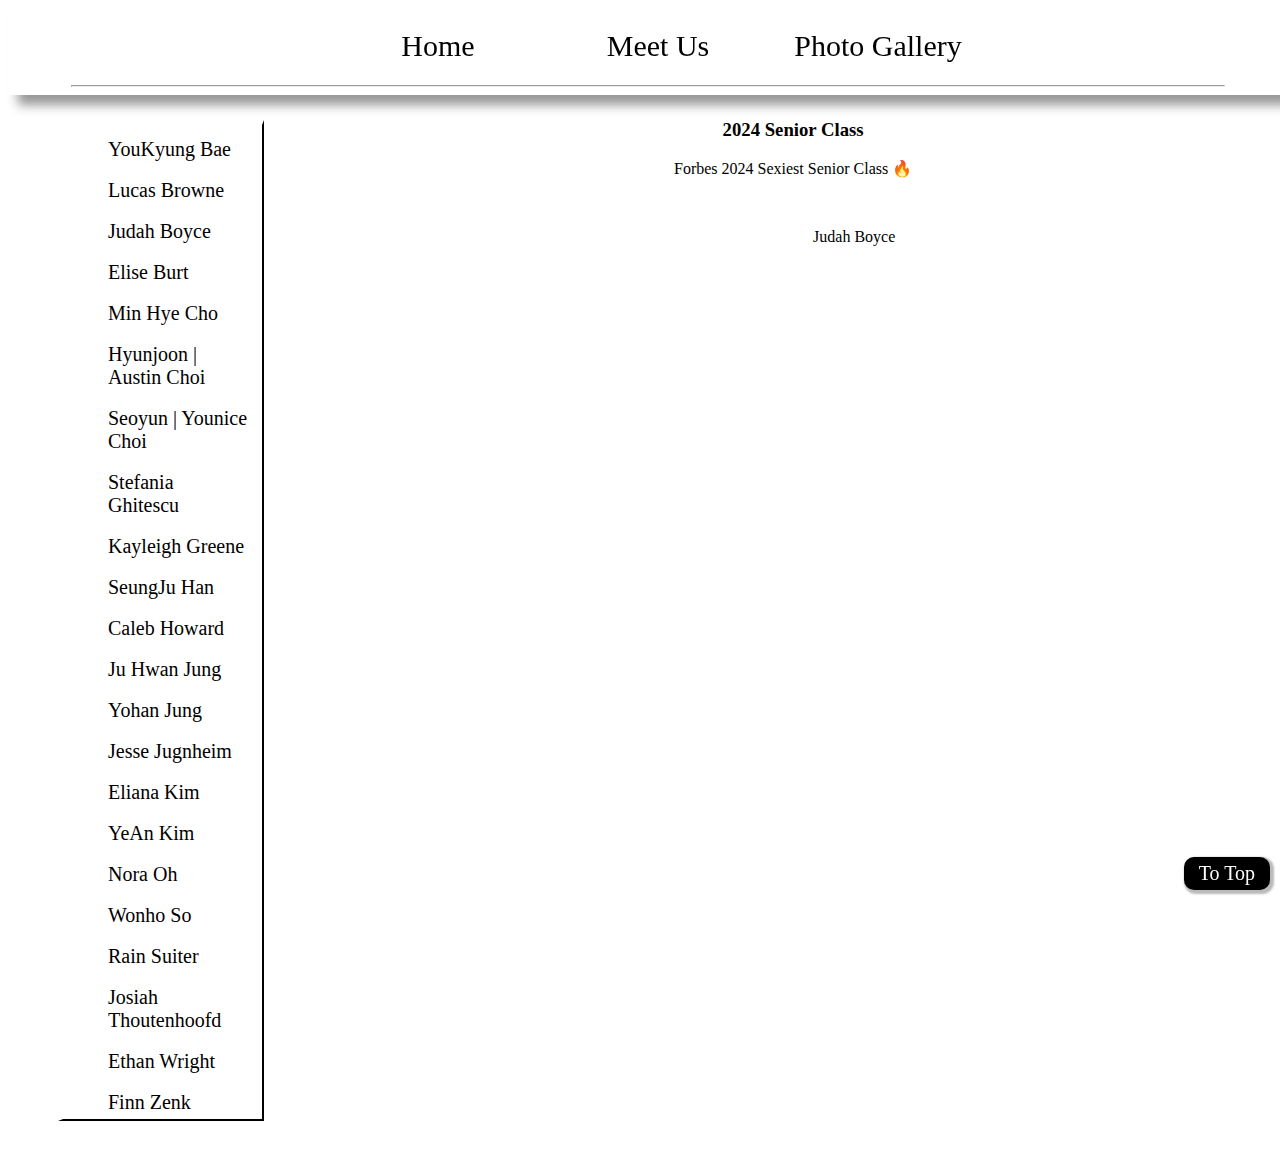
==== meetUsSenior.html @ 5179585a "Box Shadow" ====
<!DOCTYPE html>
<html lang="en">
    <head>
        <meta charset="UTF-8">
        <meta name ='viewport' content="width=device-width, initial-scale=1.0">
        <title>Simple HTML</title>
        <link rel="stylesheet" href="stylesheet.css">
        <srcipt src="main.js"></srcipt> 
    </head>
    <body>
        <header>
            <nav class="nav">
                <ul class="nav-list">
                    <li class="nav-category">
                        <a class='anchorCat' href="index.html">Home</a>
                    </li>
                    <li class="nav-category">
                        <a class='anchorCat' href="#">Meet Us</a>
                    </li>
                    <li class="nav-category">
                        <a class='anchorCat' href="photoGallerySenior.html">Photo Gallery</a>
                    </li>
                </ul>
            </nav>
            <hr />
        </header>
        <div class="backToTheTopButton">
            <a class="topButton" href="#seniorTitleClass">To Top</a>
        </div>
        
        <main id="blockSenior">
            
            <ul class="listOfNames">
                <li class="Name">
                    <a class="anchorName" href="#yk">YouKyung Bae</a>
                </li>
                <li class="Name">
                    <a class="anchorName" href="#lucas">Lucas Browne</a>
                </li>
                <li class="Name">
                    <a class="anchorName" href="#judah">Judah Boyce</a>
                </li>
                <li class="Name">
                    <a class="anchorName" href="#elise">Elise Burt</a>
                </li>
                <li class="Name">
                    <a class="anchorName" href="#mh">Min Hye Cho</a>
                </li>
                <li class="Name">
                    <a class="anchorName" href="#austin">Hyunjoon | Austin Choi</a>
                </li>
                <li class="Name">
                    <a class="anchorName" href="#younice">Seoyun | Younice Choi</a>
                </li>
                <li class="Name">
                    <a class="anchorName" href="#stefi">Stefania Ghitescu</a>
                </li>
                <li class="Name">
                    <a class="anchorName" href="#kg">Kayleigh Greene</a>
                </li>
                <li class="Name">
                    <a class="anchorName" href="#sunjin">SeungJu Han</a>
                </li>
                <li class="Name">
                    <a class="anchorName" href="#caleb">Caleb Howard</a>
                </li>
                <li class="Name">
                    <a class="anchorName" href="#juhawn">Ju Hwan Jung</a>
                </li>
                <li class="Name">
                    <a class="anchorName" href="#yohan">Yohan Jung</a>
                </li>
                <li class="Name">
                    <a class="anchorName" href="#jesse">Jesse Jugnheim</a>
                </li>
                <li class="Name">
                    <a class="anchorName" href="#eliana">Eliana Kim</a>
                </li>
                <li class="Name">
                    <a class="anchorName" href="#yean">YeAn Kim</a>
                </li>
                <li class="Name">
                    <a class="anchorName" href="#nora">Nora Oh</a>
                </li>
                <li class="Name">
                    <a class="anchorName" href="#wonho">Wonho So</a>
                </li>
                <li class="Name">
                    <a class="anchorName" href="#rain">Rain Suiter</a>
                </li>
                <li class="Name">
                    <a class="anchorName" href="#jo">Josiah Thoutenhoofd</a>
                </li>
                <li class="Name">
                    <a class="anchorName" href="#ethan">Ethan Wright</a>
                </li>
                <li class="Name">
                    <a class="anchorName" href="#finn">Finn Zenk</a>
                </li>
            </ul>
            
            <div class="sectionMeetUs">
                <div class="seniorTitleClass">
                    <h3>2024 Senior Class</h3>
                    <p>Forbes 2024 Sexiest Senior Class 🔥</p>
                </div>
                <ul class="listOfSeniors">
                    <li class="Senior" id="judah">
                        <img src="" />
                    </li>
                    <li class="Senior">
                        <a class="anchorName">Judah Boyce</a>
                    </li>
                </ul>
            </div>
        </main>
    </body>
</html>
---- stylesheet.css ----
/* Nav-Bar CSS*/

header {
    position: fixed;
    background-color: white;
    z-index: 9999;
    width: 100%;
    top: 0%;
    padding-top: 15px;
    box-shadow: rgb(37, 37, 37, 0.48) 10px 10px 10px;
}
ul.nav-list {
    display: flex;
    justify-content: center;
    list-style-type: none;
    font-size: 30px;
    color: black;
    text-align: center;
    margin: 0px;
}

li.nav-category {
    width: 200px;
    height: 62px;
    border-radius: 10px;
    display: flex;
    justify-content: center;
    flex-direction: column;
    margin-right: 20px;
}

li.nav-category:hover {
    background-color: rgb(228, 228, 228, 0.2);
}

a.anchorCat {
    text-decoration: none;
    color: inherit;
}

a.anchorCat:hover {
    text-decoration: underline; /* Have underline on hover */
}

hr {
    width: 90%;
}

/*Back to the top button
*/

div.backToTheTopButton {
    position: fixed;
    bottom: 10px;
    right: 10px;
    background-color: rgb(0 0 0);
    width: fit-content;
    padding: 5px;
    border-radius: 10px;
    box-shadow: rgb(82, 82, 82, 0.4) 2px 2px 2px 2px;
}

.topButton{
    padding: 10px;
    font-size: 20px;
    text-decoration: none;
    color: rgb(255 255 255);


}

/*photoGallerySenior*/

/*Photo Section*/
section.photoBlocks {
    width: 90%;
    height: fit-content;
    background-color: rgb(30, 30, 30, 0.30);
    border-radius: 5%;
    margin: auto;
    margin-top: 50px;
}

p.photoBlockHeaderText {
    color: rgb(0, 0, 0);
    font-size: 40px;
    padding: 10px;
    margin: 40px 20px 20px 40px;
    width: fit-content;
}

ul.photoGallery {
    display: flex;
    flex-wrap: wrap;
    justify-content: center;
    list-style: none;
}

li.individualBlock {
    box-shadow: 3px black;
    height: 200px;
    position: relative;
    padding: 20px;
    margin: 30px 20px;
    width: 300px;
}

img.original {
    display: block; /* remove any inline layout padding/margin */
    width: 80%; /* scale the image to the width of the list item */
    height: 200px; /* maintain the aspect ratio of the image */
    object-fit: fill; /* fill the list item while maintaining aspect ratio */
    position: absolute; /* position the image within the list item */
    top: 0; /* position the image at the top of the list item */
    left: 0; /* position the image at the left of the list item */
    border-radius: 20px;
    margin-top: 31px;
}

p.photoDescription {
    font-style: italic;
    position: relative;
    bottom: 60px;
    font-size: 20px;
}

/* Photo Popout */
.new {
    position: fixed;
    right: 10%;
    width: 80%;
    height: 80%;
    z-index: 9999;
    display: flex;
    justify-content: center;
    align-items: center;
    background-color: rgba(86, 77, 66, 0.31);
    border-radius: 15px;
    padding: 10px;
    bottom: 60px;
    object-fit: cover;

}

.new img {
    max-width: 100%;
    max-height: 100%;
}


/* MeetUS CSS*/

#blockSenior{
    display: flex;
    margin-top: 100px;

}

/* Title for list of Names*/
.seniorTitleClass{
    justify-content:center;
}

/*List of Names*/
ul.listOfNames {
    border: 5px solid #fff;
    list-style: none;
    display: flex;
    width: 20%;
    font-size: 20px;
    color: black;
    overflow: auto;
    margin-left: 50px;
    flex-direction: column;
    width: fit-content;
    border-right: 2px solid black;
    border-bottom: 2px solid black;
}

.listOfNames::-webkit-scrollbar {
    display: none;
}


li.Name {
    padding: 5px;
    margin-right: 10px;
    margin-top: 8px;
    width: fit-content;
}
.anchorName{
    text-decoration: none;
    color:black;
}

/* List of Seniors each with a photo and a description*/

.sectionMeetUs{
    width:100%;
    margin-left:50px;
}

.seniorTitleClass{
    text-align:center;
}
ul.listOfSeniors {
    display: flex;
    justify-content: center;
    list-style: none;
    margin-top: 50px;
}

li.Senior{
    width: 350px;
    height: 350px;
    margin-right: 50px;
    display:flex;
    flex-direction: column;

    
}

div.nameOfSenior{
    writing-mode: vertical-lr;
    text-orientation: mixed;
    padding: 10px;
    font-size: 30px;
    white-space: nowrap;
    width: fit-content;
   
}
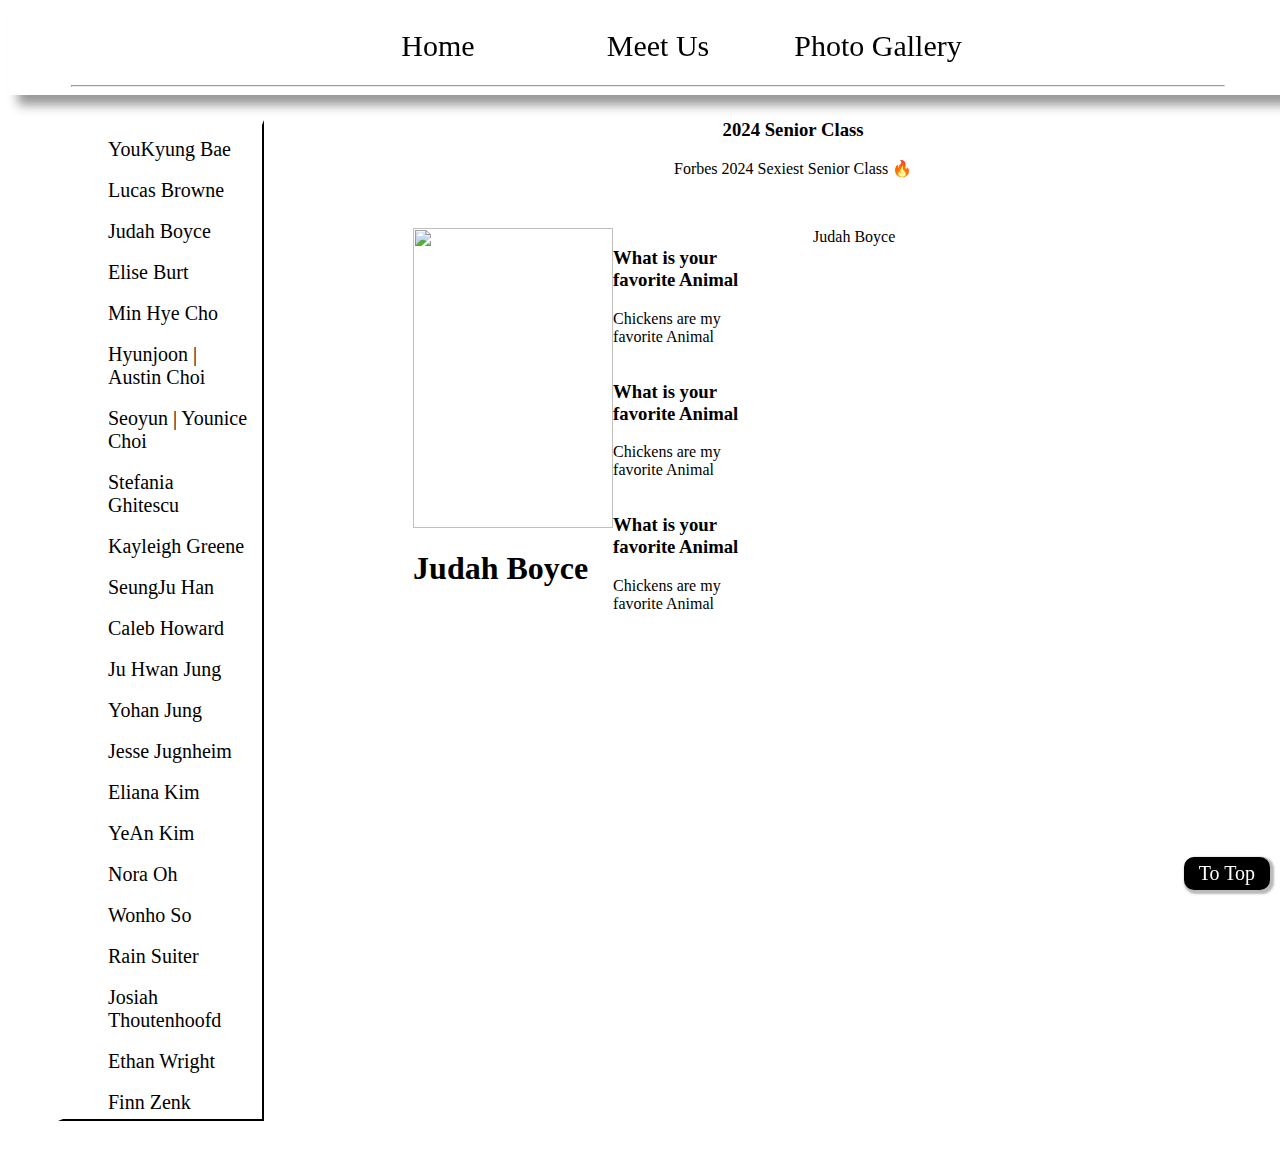
==== commit c77ef604: "Hello" ====
--- a/meetUsSenior.html
+++ b/meetUsSenior.html
@@ -106,7 +106,24 @@
                 </div>
                 <ul class="listOfSeniors">
                     <li class="Senior" id="judah">
-                        <img src="" />
+                        <div class="leftSide">
+                            <img class="seniorPhoto" src="" />
+                            <h1>Judah Boyce</h1>
+                        </div>
+                        <div class='seniorQAndA'>
+                            <div>
+                                <h3>What is your favorite Animal</h3>
+                                <p>Chickens are my favorite Animal</p>
+                            </div>
+                            <div>
+                                <h3>What is your favorite Animal</h3>
+                                <p>Chickens are my favorite Animal</p>
+                            </div>
+                            <div>
+                                <h3>What is your favorite Animal</h3>
+                                <p>Chickens are my favorite Animal</p>
+                            </div>
+                        </div>
                     </li>
                     <li class="Senior">
                         <a class="anchorName">Judah Boyce</a>
--- a/stylesheet.css
+++ b/stylesheet.css
@@ -78,7 +78,7 @@
     background-color: rgb(30, 30, 30, 0.30);
     border-radius: 5%;
     margin: auto;
-    margin-top: 50px;
+    margin-top: 100px;
 }
 
 p.photoBlockHeaderText {
@@ -203,6 +203,9 @@
 .seniorTitleClass{
     text-align:center;
 }
+
+/* List of Seniors*/
+
 ul.listOfSeniors {
     display: flex;
     justify-content: center;
@@ -215,9 +218,26 @@
     height: 350px;
     margin-right: 50px;
     display:flex;
-    flex-direction: column;
+    flex-direction: row;
 
     
+}
+
+/*Left side image and Name*/
+div.leftSide{
+    display: flex;
+    flex-direction: column;
+}
+img.seniorPhoto{
+    width: 200px;
+    height: 300px;
+}
+
+/*Right Side questions */
+div.seniorQAndA{
+    display:flex;
+    flex-direction: column;
+
 }
 
 div.nameOfSenior{
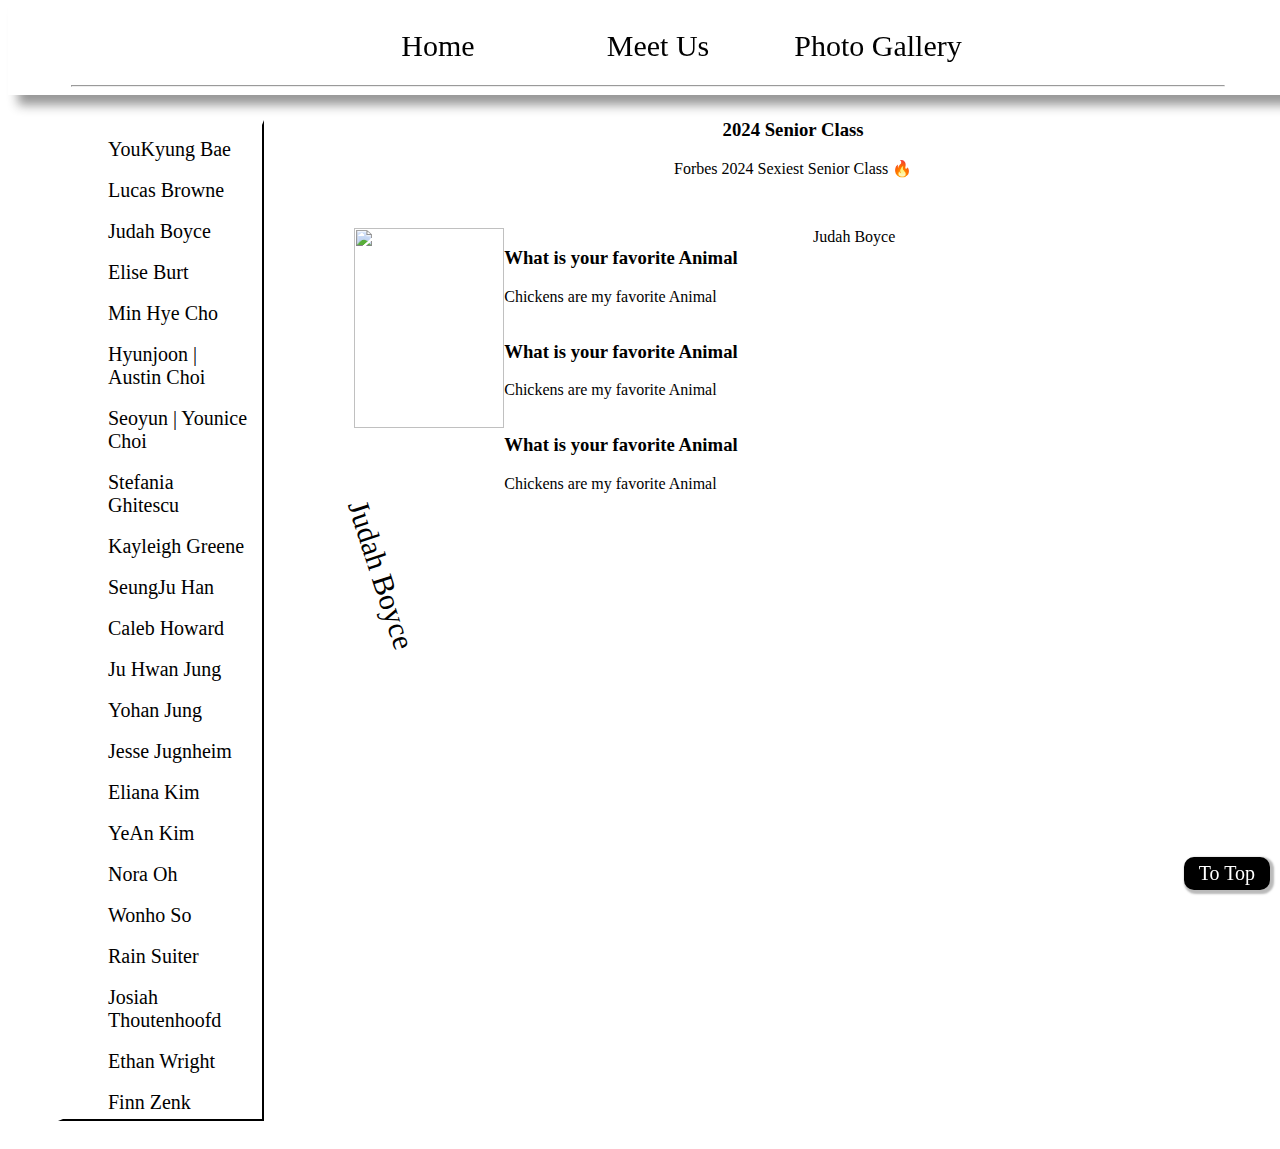
==== commit 69042110: "hello" ====
--- a/meetUsSenior.html
+++ b/meetUsSenior.html
@@ -108,7 +108,7 @@
                     <li class="Senior" id="judah">
                         <div class="leftSide">
                             <img class="seniorPhoto" src="" />
-                            <h1>Judah Boyce</h1>
+                            <div class="nameOfSenior">Judah Boyce</div>
                         </div>
                         <div class='seniorQAndA'>
                             <div>
--- a/stylesheet.css
+++ b/stylesheet.css
@@ -214,7 +214,7 @@
 }
 
 li.Senior{
-    width: 350px;
+    width: 47%;
     height: 350px;
     margin-right: 50px;
     display:flex;
@@ -228,9 +228,16 @@
     display: flex;
     flex-direction: column;
 }
+
 img.seniorPhoto{
-    width: 200px;
-    height: 300px;
+    width: 150px;
+    height: 200px;
+}
+
+div.nameOfSenior {
+    text-align: center;
+    transform: rotate(-18deg);
+    margin-top: 60px;
 }
 
 /*Right Side questions */
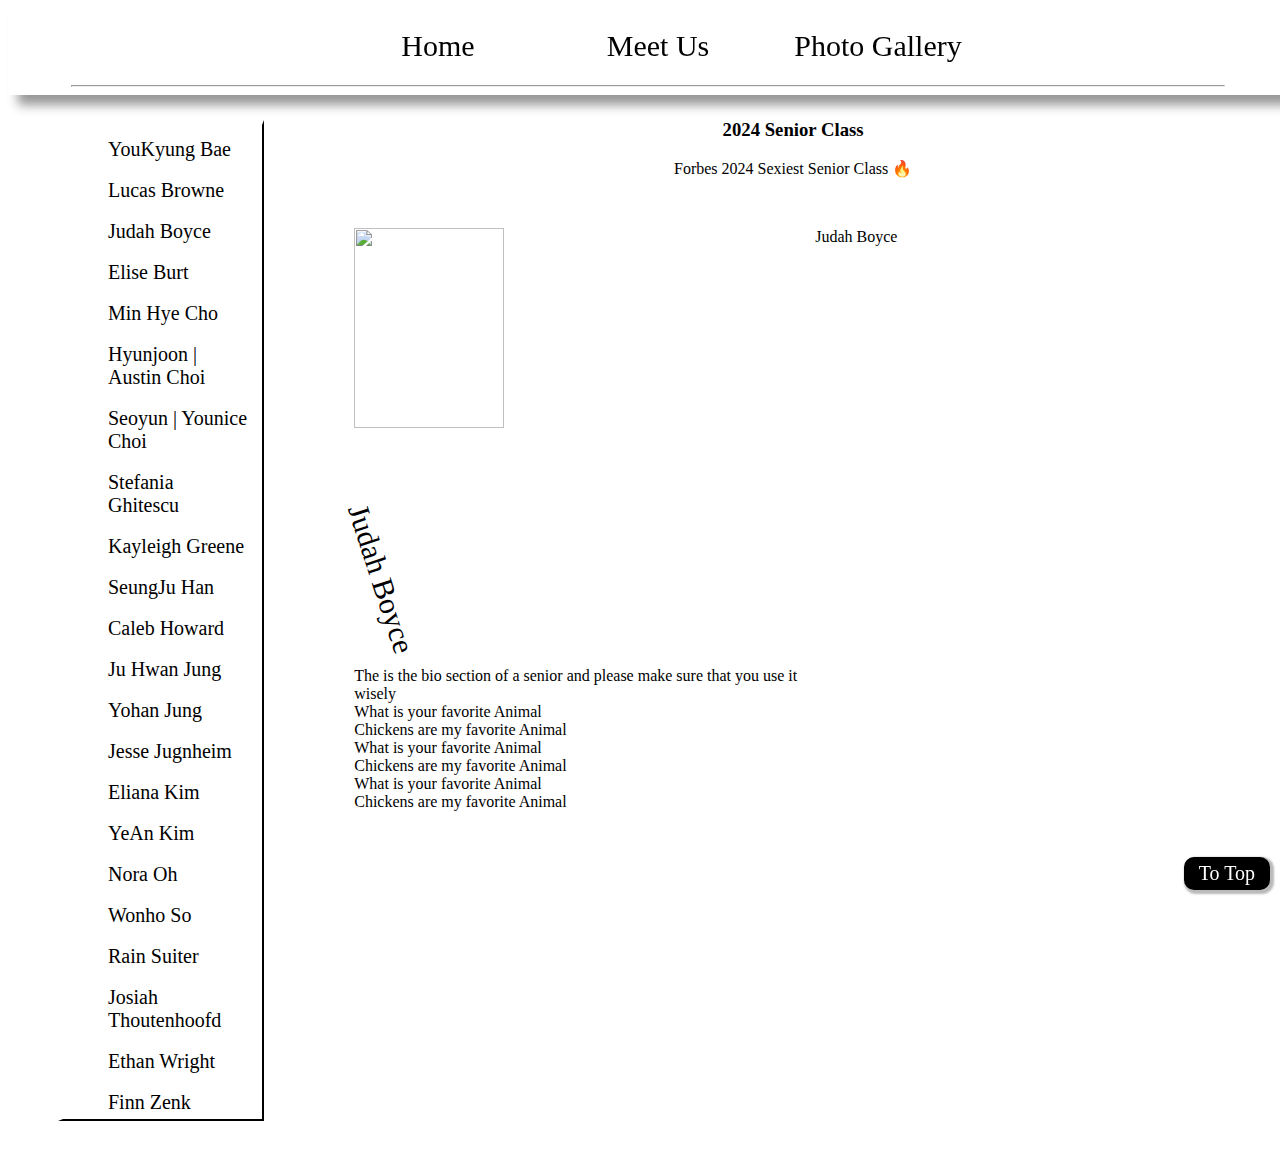
==== commit 1ad3bf68: "Less" ====
--- a/meetUsSenior.html
+++ b/meetUsSenior.html
@@ -105,23 +105,28 @@
                     <p>Forbes 2024 Sexiest Senior Class 🔥</p>
                 </div>
                 <ul class="listOfSeniors">
-                    <li class="Senior" id="judah">
-                        <div class="leftSide">
-                            <img class="seniorPhoto" src="" />
-                            <div class="nameOfSenior">Judah Boyce</div>
+                    <li class="senior" id="judah">
+                        <div class="topSide">
+                            <div class="leftSeniorPhoto">
+                                <img class="seniorPhoto" src="" />
+                            </div>
+                            <div class="nameAndBioSenior">
+                                <div class="nameOfSenior">Judah Boyce</div>
+                                <div class="bioSenior">The is the bio section of a senior and please make sure that you use it wisely</div>
+                            </div>
                         </div>
                         <div class='seniorQAndA'>
-                            <div>
-                                <h3>What is your favorite Animal</h3>
-                                <p>Chickens are my favorite Animal</p>
+                            <div class="seniorQuestionAndAnswer">
+                                <div class="question">What is your favorite Animal</div>
+                                <div class="answer">Chickens are my favorite Animal</div>
                             </div>
-                            <div>
-                                <h3>What is your favorite Animal</h3>
-                                <p>Chickens are my favorite Animal</p>
+                            <div class="seniorQuestionAndAnswer">
+                                <div class="question">What is your favorite Animal</div>
+                                <div class="answer">Chickens are my favorite Animal</div>
                             </div>
-                            <div>
-                                <h3>What is your favorite Animal</h3>
-                                <p>Chickens are my favorite Animal</p>
+                            <div class="seniorQuestionAndAnswer">
+                                <div class="question">What is your favorite Animal</div>
+                                <div class="answer">Chickens are my favorite Animal</div>
                             </div>
                         </div>
                     </li>
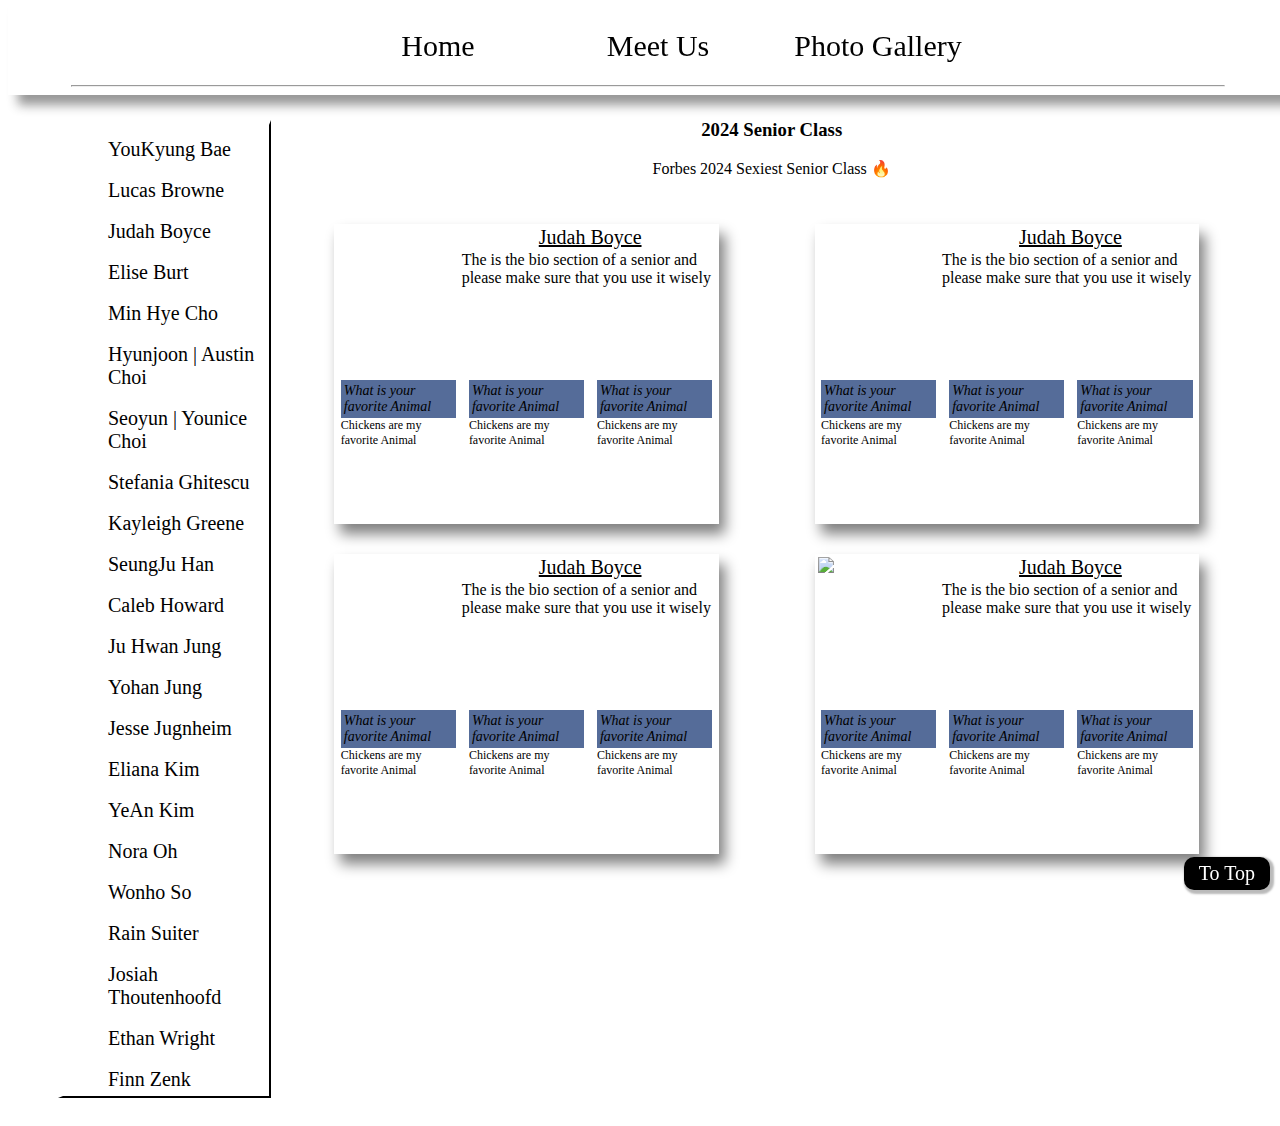
==== commit 839ba1b6: "Hello" ====
--- a/meetUsSenior.html
+++ b/meetUsSenior.html
@@ -130,9 +130,82 @@
                             </div>
                         </div>
                     </li>
-                    <li class="Senior">
-                        <a class="anchorName">Judah Boyce</a>
-                    </li>
+                    <li class="senior" id="judah">
+                        <div class="topSide">
+                            <div class="leftSeniorPhoto">
+                                <img class="seniorPhoto" src="" />
+                            </div>
+                            <div class="nameAndBioSenior">
+                                <div class="nameOfSenior">Judah Boyce</div>
+                                <div class="bioSenior">The is the bio section of a senior and please make sure that you use it wisely</div>
+                            </div>
+                        </div>
+                        <div class='seniorQAndA'>
+                            <div class="seniorQuestionAndAnswer">
+                                <div class="question">What is your favorite Animal</div>
+                                <div class="answer">Chickens are my favorite Animal</div>
+                            </div>
+                            <div class="seniorQuestionAndAnswer">
+                                <div class="question">What is your favorite Animal</div>
+                                <div class="answer">Chickens are my favorite Animal</div>
+                            </div>
+                            <div class="seniorQuestionAndAnswer">
+                                <div class="question">What is your favorite Animal</div>
+                                <div class="answer">Chickens are my favorite Animal</div>
+                            </div>
+                        </div>
+                    </li>
+                    <li class="senior" id="judah">
+                        <div class="topSide">
+                            <div class="leftSeniorPhoto">
+                                <img class="seniorPhoto" src="" />
+                            </div>
+                            <div class="nameAndBioSenior">
+                                <div class="nameOfSenior">Judah Boyce</div>
+                                <div class="bioSenior">The is the bio section of a senior and please make sure that you use it wisely</div>
+                            </div>
+                        </div>
+                        <div class='seniorQAndA'>
+                            <div class="seniorQuestionAndAnswer">
+                                <div class="question">What is your favorite Animal</div>
+                                <div class="answer">Chickens are my favorite Animal</div>
+                            </div>
+                            <div class="seniorQuestionAndAnswer">
+                                <div class="question">What is your favorite Animal</div>
+                                <div class="answer">Chickens are my favorite Animal</div>
+                            </div>
+                            <div class="seniorQuestionAndAnswer">
+                                <div class="question">What is your favorite Animal</div>
+                                <div class="answer">Chickens are my favorite Animal</div>
+                            </div>
+                        </div>
+                    </li>
+                    <li class="senior" id="judah">
+                        <div class="topSide">
+                            <div class="leftSeniorPhoto">
+                                <img class="seniorPhoto" src="C:\Users\judah\OneDrive\Pictures\encounternight.png" />
+                            </div>
+                            <div class="nameAndBioSenior">
+                                <div class="nameOfSenior">Judah Boyce</div>
+                                <div class="bioSenior">The is the bio section of a senior and please make sure that you use it wisely</div>
+                            </div>
+                        </div>
+                        <div class='seniorQAndA'>
+                            <div class="seniorQuestionAndAnswer">
+                                <div class="question">What is your favorite Animal</div>
+                                <div class="answer">Chickens are my favorite Animal</div>
+                            </div>
+                            <div class="seniorQuestionAndAnswer">
+                                <div class="question">What is your favorite Animal</div>
+                                <div class="answer">Chickens are my favorite Animal</div>
+                            </div>
+                            <div class="seniorQuestionAndAnswer">
+                                <div class="question">What is your favorite Animal</div>
+                                <div class="answer">Chickens are my favorite Animal</div>
+                            </div>
+                        </div>
+                    </li>
+
                 </ul>
             </div>
         </main>
--- a/stylesheet.css
+++ b/stylesheet.css
@@ -197,7 +197,7 @@
 
 .sectionMeetUs{
     width:100%;
-    margin-left:50px;
+    
 }
 
 .seniorTitleClass{
@@ -208,53 +208,83 @@
 
 ul.listOfSeniors {
     display: flex;
-    justify-content: center;
+    justify-content: space-around;
     list-style: none;
-    margin-top: 50px;
-}
-
-li.Senior{
-    width: 47%;
-    height: 350px;
+    flex-wrap: wrap;
+    
+}
+
+li.senior {
+    height: 300px;
     margin-right: 50px;
-    display:flex;
+    display: flex;
+    flex-direction: column;
+    width: 40%;
+    box-shadow: gray 6px 10px 13px;
+    margin-top: 30px;
+}
+
+/*Top side image and Name and Short Bio*/
+
+div.topSide{
+    display: flex;
     flex-direction: row;
-
-    
-}
-
-/*Left side image and Name*/
-div.leftSide{
-    display: flex;
-    flex-direction: column;
+}
+
+div.leftSeniorPhoto{
+    width: 60%;
+    height: 150px;
+    min-width: 60px;
+    padding: 3px;
+
+
 }
 
 img.seniorPhoto{
-    width: 150px;
-    height: 200px;
-}
-
-div.nameOfSenior {
+    
+}
+
+.nameAndBioSenior{
+    display: flex;
+    flex-direction: column;
+    height: 150px;
+
+}
+
+div.nameOfSenior{
     text-align: center;
-    transform: rotate(-18deg);
-    margin-top: 60px;
-}
-
-/*Right Side questions */
+    font-size: 20px;
+    padding: 2px 0px 2px 0px;
+    text-decoration: underline;
+}
+
+
+/*Bottom Side questions */
+
 div.seniorQAndA{
-    display:flex;
-    flex-direction: column;
-
-}
-
-div.nameOfSenior{
-    writing-mode: vertical-lr;
-    text-orientation: mixed;
-    padding: 10px;
-    font-size: 30px;
-    white-space: nowrap;
-    width: fit-content;
-   
-}
-
-
+    display: flex;
+    flex-direction: row;
+    justify-content: space-around;
+
+}
+div.seniorQuestionAndAnswer{
+    /*border-right: 2px solid black;*/
+    width: 30%;
+    
+}
+
+div.question{
+    padding: 3px 0px 3px 3px;
+    font-size: 14px;
+    font-style: oblique;
+    text-align: left;
+    background-color: rgba(13, 45, 110, 0.70);
+    color: black;
+}
+
+div.answer{
+    font-size: 12px;
+    text-align: left;
+
+}
+
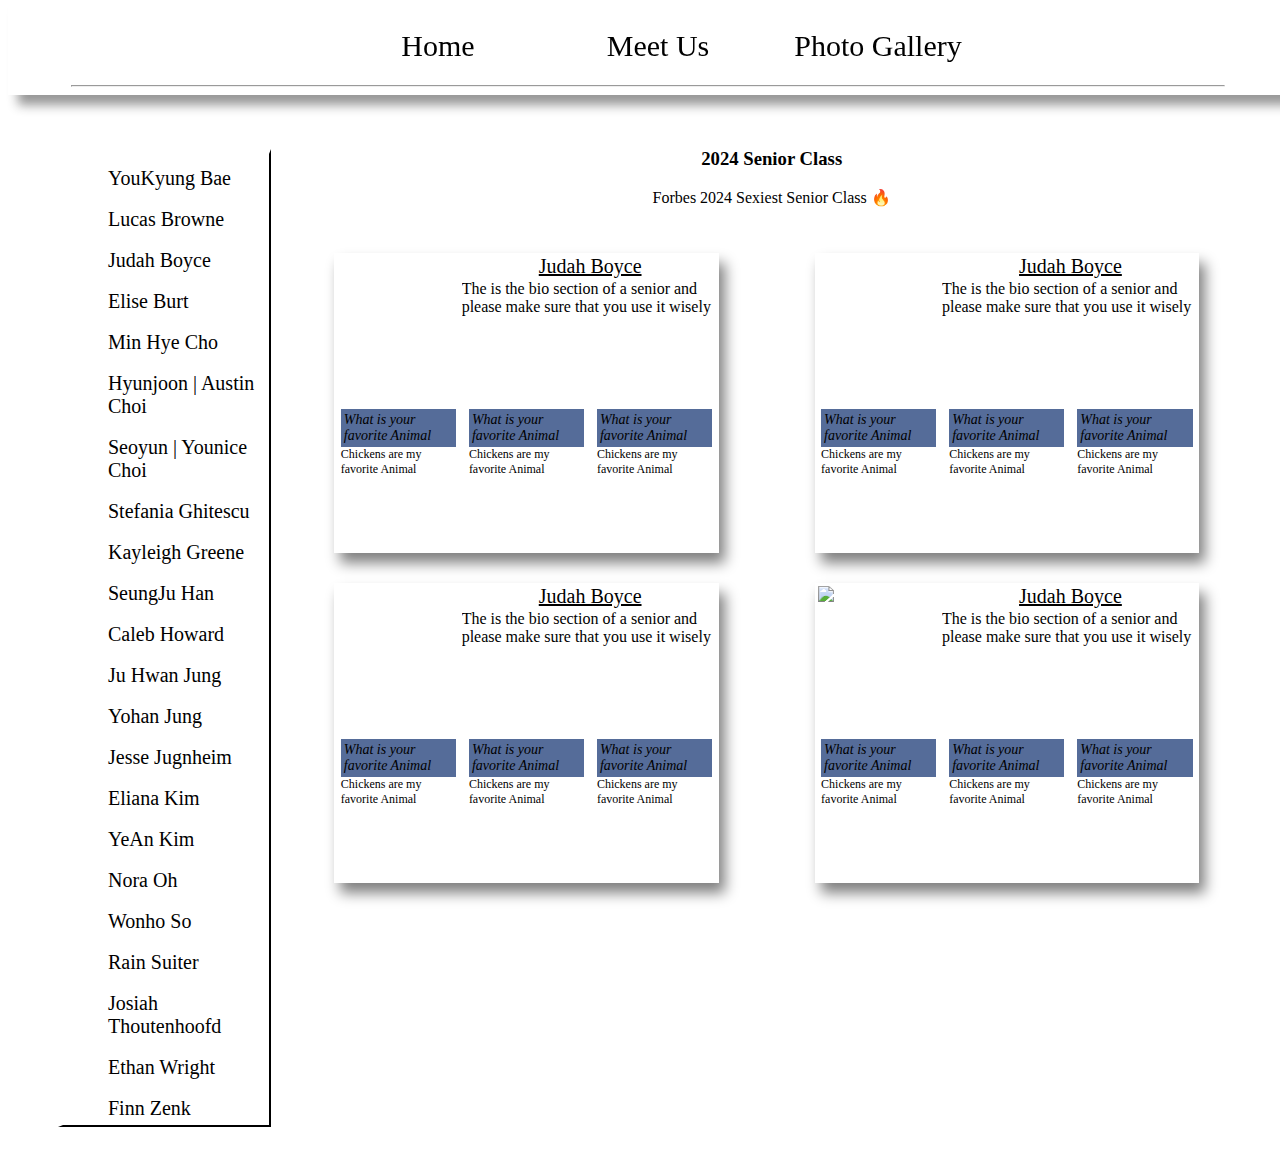
==== commit 3ca797bc: "Hello" ====
--- a/meetUsSenior.html
+++ b/meetUsSenior.html
@@ -24,10 +24,9 @@
             </nav>
             <hr />
         </header>
-        <div class="backToTheTopButton">
-            <a class="topButton" href="#seniorTitleClass">To Top</a>
-        </div>
-        
+       
+        <button onclick="topFunction()" id="topButton" title="Go to top">Top</button>
+
         <main id="blockSenior">
             
             <ul class="listOfNames">
--- a/stylesheet.css
+++ b/stylesheet.css
@@ -1,5 +1,16 @@
+@import url("https://fonts.googleapis.com/css2?family=Hedvig+Letters+Sans&display=swap");
+
+
+/*Section Testing*/
+
+section.wrapSection{
+    display:grid;
+    place-items: center;
+    align-content: center;
+    min-height: 100vh;
+
+}
 /* Nav-Bar CSS*/
-
 header {
     position: fixed;
     background-color: white;
@@ -49,7 +60,13 @@
 /*Back to the top button
 */
 
-div.backToTheTopButton {
+
+
+.topButton {
+    padding: 10px;
+    font-size: 20px;
+    text-decoration: none;
+    color: rgb(255 255 255);
     position: fixed;
     bottom: 10px;
     right: 10px;
@@ -58,15 +75,7 @@
     padding: 5px;
     border-radius: 10px;
     box-shadow: rgb(82, 82, 82, 0.4) 2px 2px 2px 2px;
-}
-
-.topButton{
-    padding: 10px;
-    font-size: 20px;
-    text-decoration: none;
-    color: rgb(255 255 255);
-
-
+    cursor: pointer;
 }
 
 /*photoGallerySenior*/
@@ -236,19 +245,17 @@
     height: 150px;
     min-width: 60px;
     padding: 3px;
-
-
-}
-
-img.seniorPhoto{
-    
-}
+     
+
+}
+
+
 
 .nameAndBioSenior{
     display: flex;
     flex-direction: column;
     height: 150px;
-
+    overflow: scroll;
 }
 
 div.nameOfSenior{
@@ -265,6 +272,8 @@
     display: flex;
     flex-direction: row;
     justify-content: space-around;
+    overflow: scroll;
+    
 
 }
 div.seniorQuestionAndAnswer{
@@ -288,3 +297,8 @@
 
 }
 
+/*
+    index.html
+*/
+
+
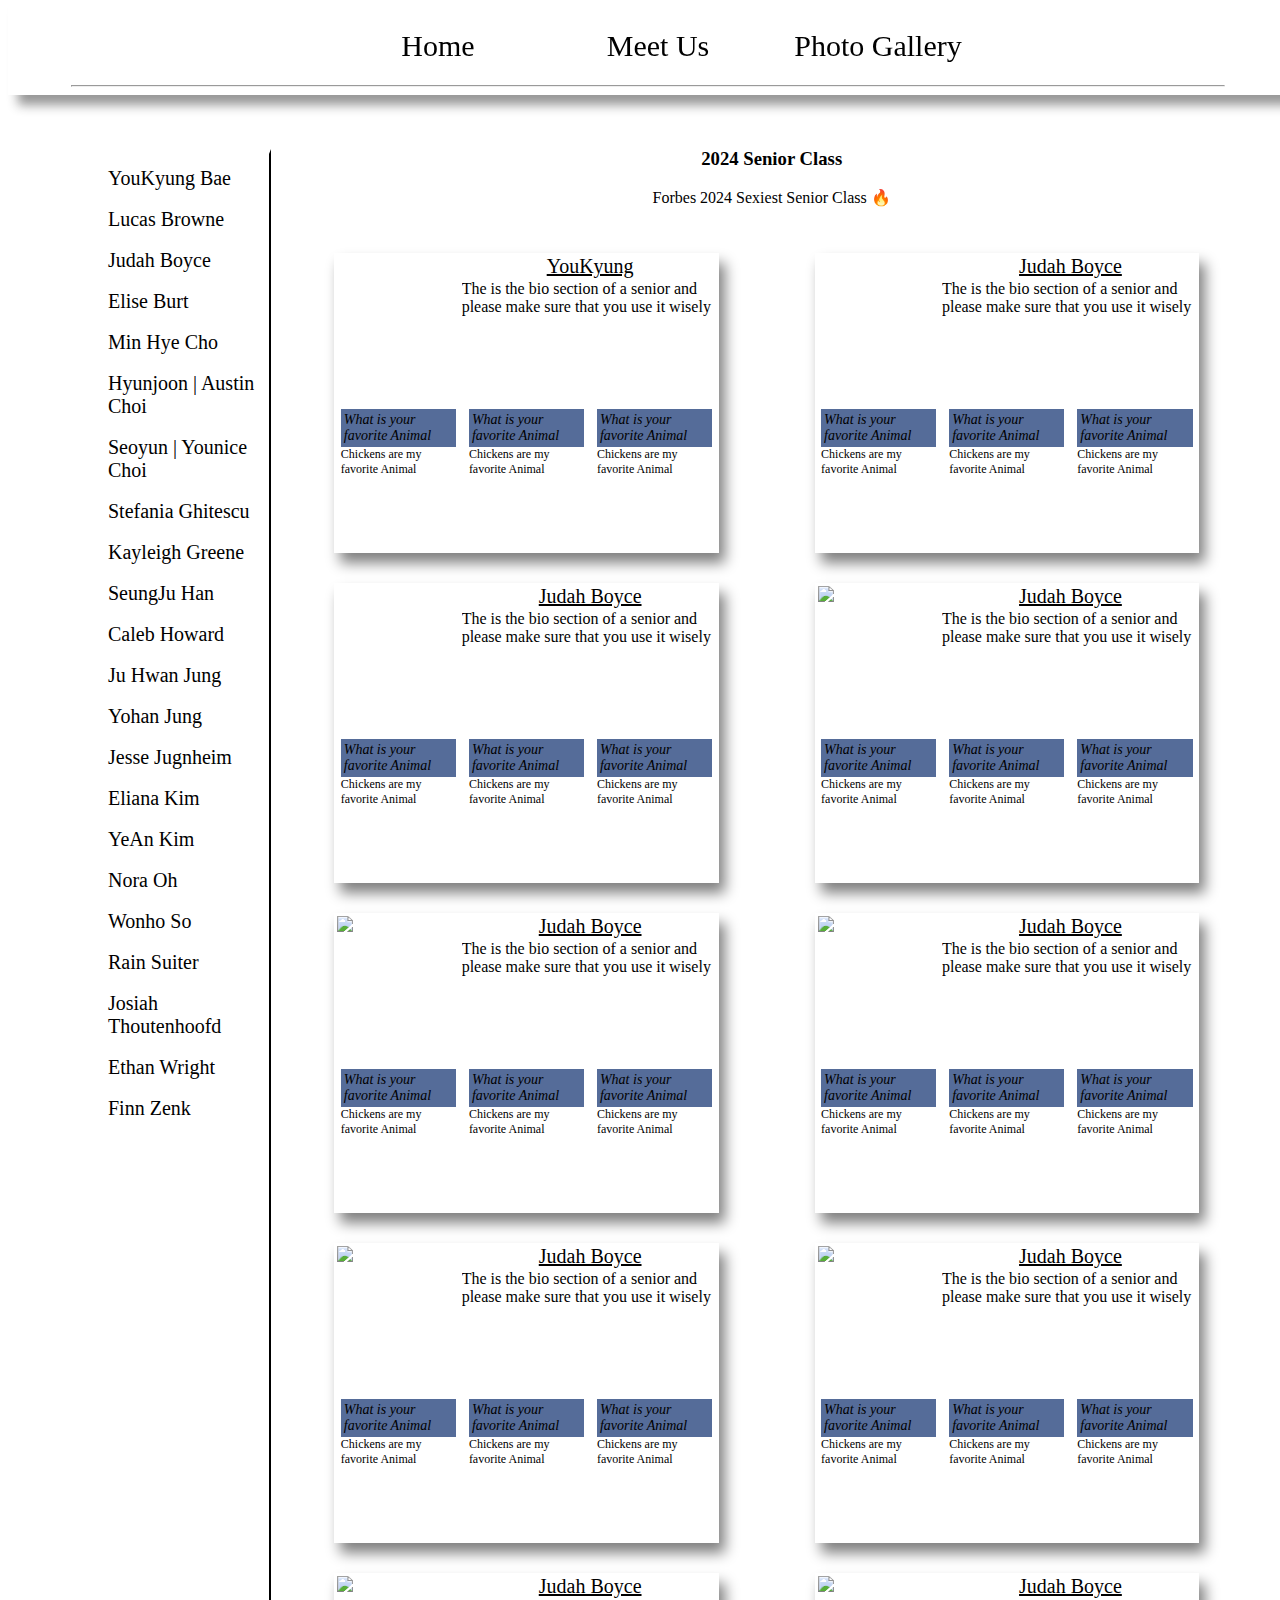
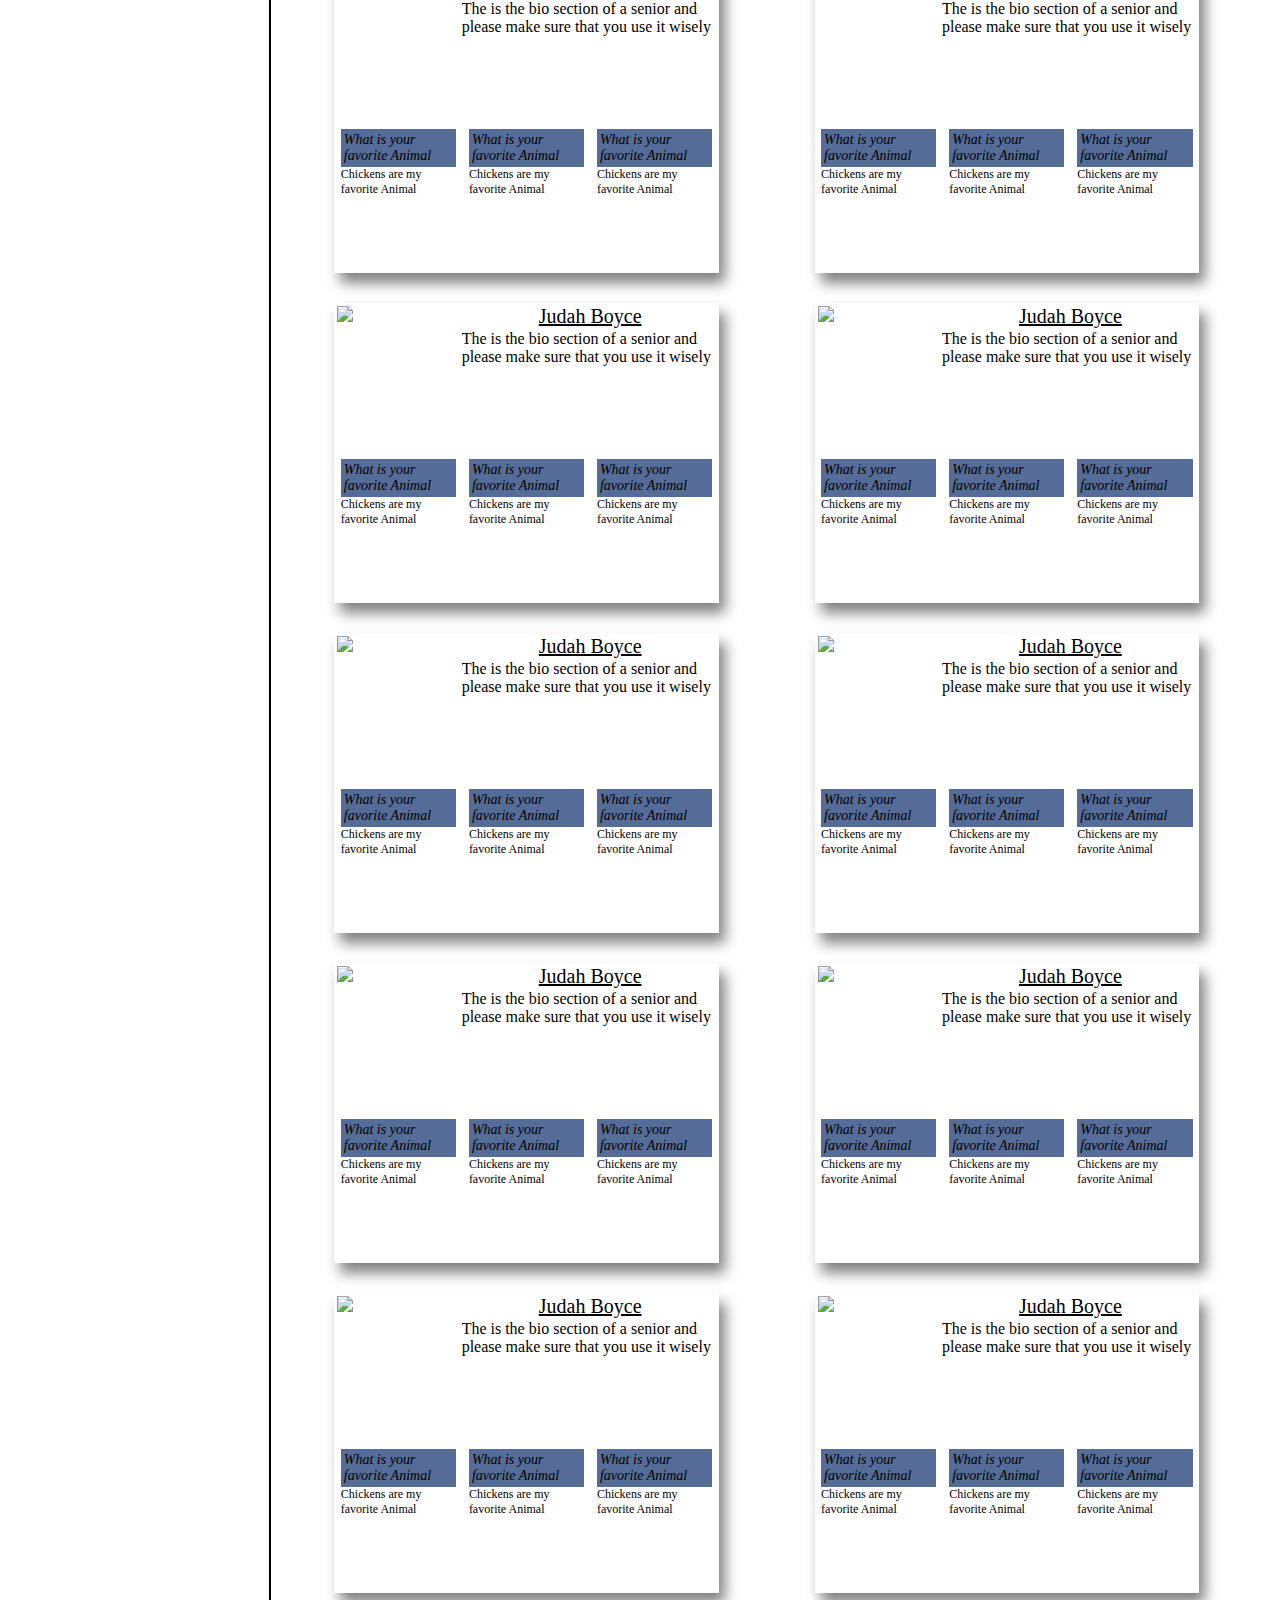
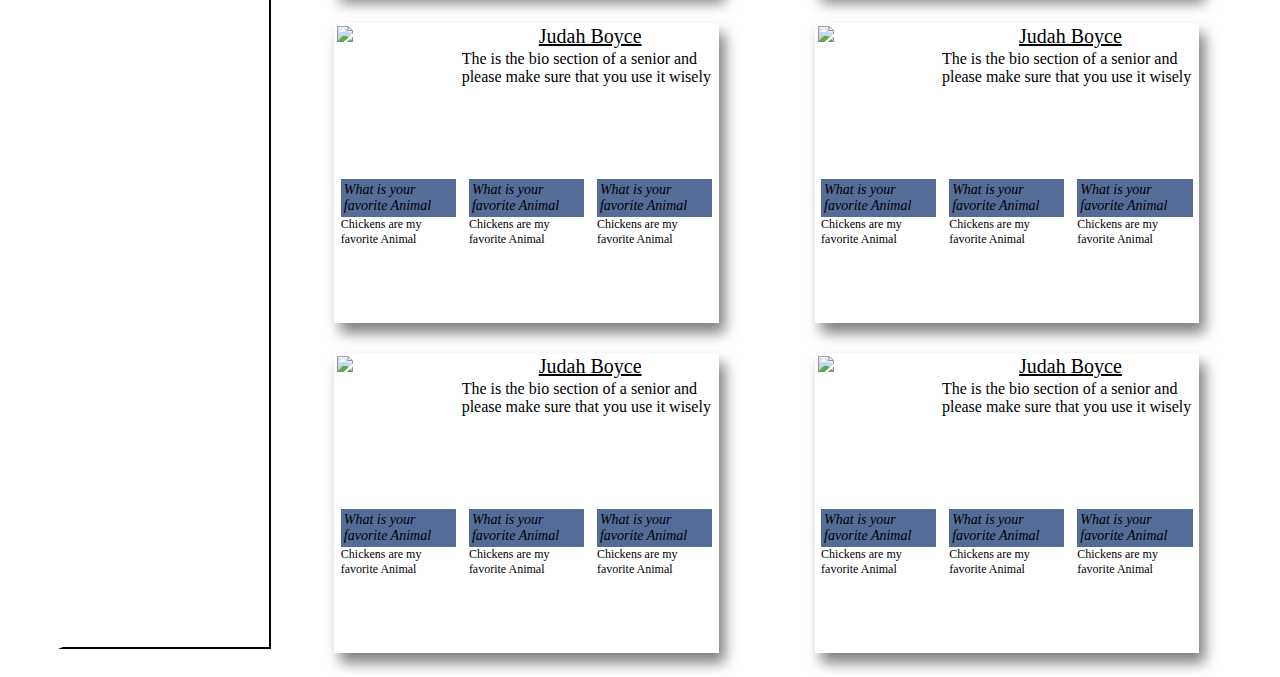
==== commit db680576: "Helloo" ====
--- a/meetUsSenior.html
+++ b/meetUsSenior.html
@@ -5,7 +5,7 @@
         <meta name ='viewport' content="width=device-width, initial-scale=1.0">
         <title>Simple HTML</title>
         <link rel="stylesheet" href="stylesheet.css">
-        <srcipt src="main.js"></srcipt> 
+        <srcipt src="app.js"></srcipt>
     </head>
     <body>
         <header>
@@ -64,7 +64,7 @@
                     <a class="anchorName" href="#caleb">Caleb Howard</a>
                 </li>
                 <li class="Name">
-                    <a class="anchorName" href="#juhawn">Ju Hwan Jung</a>
+                    <a class="anchorName" href="#juhwan">Ju Hwan Jung</a>
                 </li>
                 <li class="Name">
                     <a class="anchorName" href="#yohan">Yohan Jung</a>
@@ -104,6 +104,56 @@
                     <p>Forbes 2024 Sexiest Senior Class 🔥</p>
                 </div>
                 <ul class="listOfSeniors">
+                    <li class="senior" id="yk">
+                        <div class="topSide">
+                            <div class="leftSeniorPhoto">
+                                <img class="seniorPhoto" src="" />
+                            </div>
+                            <div class="nameAndBioSenior">
+                                <div class="nameOfSenior">YouKyung</div>
+                                <div class="bioSenior">The is the bio section of a senior and please make sure that you use it wisely</div>
+                            </div>
+                        </div>
+                        <div class='seniorQAndA'>
+                            <div class="seniorQuestionAndAnswer">
+                                <div class="question">What is your favorite Animal</div>
+                                <div class="answer">Chickens are my favorite Animal</div>
+                            </div>
+                            <div class="seniorQuestionAndAnswer">
+                                <div class="question">What is your favorite Animal</div>
+                                <div class="answer">Chickens are my favorite Animal</div>
+                            </div>
+                            <div class="seniorQuestionAndAnswer">
+                                <div class="question">What is your favorite Animal</div>
+                                <div class="answer">Chickens are my favorite Animal</div>
+                            </div>
+                        </div>
+                    </li>
+                    <li class="senior" id="lucas">
+                        <div class="topSide">
+                            <div class="leftSeniorPhoto">
+                                <img class="seniorPhoto" src="" />
+                            </div>
+                            <div class="nameAndBioSenior">
+                                <div class="nameOfSenior">Judah Boyce</div>
+                                <div class="bioSenior">The is the bio section of a senior and please make sure that you use it wisely</div>
+                            </div>
+                        </div>
+                        <div class='seniorQAndA'>
+                            <div class="seniorQuestionAndAnswer">
+                                <div class="question">What is your favorite Animal</div>
+                                <div class="answer">Chickens are my favorite Animal</div>
+                            </div>
+                            <div class="seniorQuestionAndAnswer">
+                                <div class="question">What is your favorite Animal</div>
+                                <div class="answer">Chickens are my favorite Animal</div>
+                            </div>
+                            <div class="seniorQuestionAndAnswer">
+                                <div class="question">What is your favorite Animal</div>
+                                <div class="answer">Chickens are my favorite Animal</div>
+                            </div>
+                        </div>
+                    </li>
                     <li class="senior" id="judah">
                         <div class="topSide">
                             <div class="leftSeniorPhoto">
@@ -129,82 +179,481 @@
                             </div>
                         </div>
                     </li>
-                    <li class="senior" id="judah">
-                        <div class="topSide">
-                            <div class="leftSeniorPhoto">
-                                <img class="seniorPhoto" src="" />
-                            </div>
-                            <div class="nameAndBioSenior">
-                                <div class="nameOfSenior">Judah Boyce</div>
-                                <div class="bioSenior">The is the bio section of a senior and please make sure that you use it wisely</div>
-                            </div>
-                        </div>
-                        <div class='seniorQAndA'>
-                            <div class="seniorQuestionAndAnswer">
-                                <div class="question">What is your favorite Animal</div>
-                                <div class="answer">Chickens are my favorite Animal</div>
-                            </div>
-                            <div class="seniorQuestionAndAnswer">
-                                <div class="question">What is your favorite Animal</div>
-                                <div class="answer">Chickens are my favorite Animal</div>
-                            </div>
-                            <div class="seniorQuestionAndAnswer">
-                                <div class="question">What is your favorite Animal</div>
-                                <div class="answer">Chickens are my favorite Animal</div>
-                            </div>
-                        </div>
-                    </li>
-                    <li class="senior" id="judah">
-                        <div class="topSide">
-                            <div class="leftSeniorPhoto">
-                                <img class="seniorPhoto" src="" />
-                            </div>
-                            <div class="nameAndBioSenior">
-                                <div class="nameOfSenior">Judah Boyce</div>
-                                <div class="bioSenior">The is the bio section of a senior and please make sure that you use it wisely</div>
-                            </div>
-                        </div>
-                        <div class='seniorQAndA'>
-                            <div class="seniorQuestionAndAnswer">
-                                <div class="question">What is your favorite Animal</div>
-                                <div class="answer">Chickens are my favorite Animal</div>
-                            </div>
-                            <div class="seniorQuestionAndAnswer">
-                                <div class="question">What is your favorite Animal</div>
-                                <div class="answer">Chickens are my favorite Animal</div>
-                            </div>
-                            <div class="seniorQuestionAndAnswer">
-                                <div class="question">What is your favorite Animal</div>
-                                <div class="answer">Chickens are my favorite Animal</div>
-                            </div>
-                        </div>
-                    </li>
-                    <li class="senior" id="judah">
-                        <div class="topSide">
-                            <div class="leftSeniorPhoto">
-                                <img class="seniorPhoto" src="C:\Users\judah\OneDrive\Pictures\encounternight.png" />
-                            </div>
-                            <div class="nameAndBioSenior">
-                                <div class="nameOfSenior">Judah Boyce</div>
-                                <div class="bioSenior">The is the bio section of a senior and please make sure that you use it wisely</div>
-                            </div>
-                        </div>
-                        <div class='seniorQAndA'>
-                            <div class="seniorQuestionAndAnswer">
-                                <div class="question">What is your favorite Animal</div>
-                                <div class="answer">Chickens are my favorite Animal</div>
-                            </div>
-                            <div class="seniorQuestionAndAnswer">
-                                <div class="question">What is your favorite Animal</div>
-                                <div class="answer">Chickens are my favorite Animal</div>
-                            </div>
-                            <div class="seniorQuestionAndAnswer">
-                                <div class="question">What is your favorite Animal</div>
-                                <div class="answer">Chickens are my favorite Animal</div>
-                            </div>
-                        </div>
-                    </li>
-
+                    <li class="senior" id="elise">
+                        <div class="topSide">
+                            <div class="leftSeniorPhoto">
+                                <img class="seniorPhoto" src="C:\Users\judah\OneDrive\Pictures\encounternight.png" />
+                            </div>
+                            <div class="nameAndBioSenior">
+                                <div class="nameOfSenior">Judah Boyce</div>
+                                <div class="bioSenior">The is the bio section of a senior and please make sure that you use it wisely</div>
+                            </div>
+                        </div>
+                        <div class='seniorQAndA'>
+                            <div class="seniorQuestionAndAnswer">
+                                <div class="question">What is your favorite Animal</div>
+                                <div class="answer">Chickens are my favorite Animal</div>
+                            </div>
+                            <div class="seniorQuestionAndAnswer">
+                                <div class="question">What is your favorite Animal</div>
+                                <div class="answer">Chickens are my favorite Animal</div>
+                            </div>
+                            <div class="seniorQuestionAndAnswer">
+                                <div class="question">What is your favorite Animal</div>
+                                <div class="answer">Chickens are my favorite Animal</div>
+                            </div>
+                        </div>
+                    </li>
+                    <li class="senior" id="mh">
+                        <div class="topSide">
+                            <div class="leftSeniorPhoto">
+                                <img class="seniorPhoto" src="C:\Users\judah\OneDrive\Pictures\encounternight.png" />
+                            </div>
+                            <div class="nameAndBioSenior">
+                                <div class="nameOfSenior">Judah Boyce</div>
+                                <div class="bioSenior">The is the bio section of a senior and please make sure that you use it wisely</div>
+                            </div>
+                        </div>
+                        <div class='seniorQAndA'>
+                            <div class="seniorQuestionAndAnswer">
+                                <div class="question">What is your favorite Animal</div>
+                                <div class="answer">Chickens are my favorite Animal</div>
+                            </div>
+                            <div class="seniorQuestionAndAnswer">
+                                <div class="question">What is your favorite Animal</div>
+                                <div class="answer">Chickens are my favorite Animal</div>
+                            </div>
+                            <div class="seniorQuestionAndAnswer">
+                                <div class="question">What is your favorite Animal</div>
+                                <div class="answer">Chickens are my favorite Animal</div>
+                            </div>
+                        </div>
+                    </li>
+                    <li class="senior" id="austin">
+                        <div class="topSide">
+                            <div class="leftSeniorPhoto">
+                                <img class="seniorPhoto" src="C:\Users\judah\OneDrive\Pictures\encounternight.png" />
+                            </div>
+                            <div class="nameAndBioSenior">
+                                <div class="nameOfSenior">Judah Boyce</div>
+                                <div class="bioSenior">The is the bio section of a senior and please make sure that you use it wisely</div>
+                            </div>
+                        </div>
+                        <div class='seniorQAndA'>
+                            <div class="seniorQuestionAndAnswer">
+                                <div class="question">What is your favorite Animal</div>
+                                <div class="answer">Chickens are my favorite Animal</div>
+                            </div>
+                            <div class="seniorQuestionAndAnswer">
+                                <div class="question">What is your favorite Animal</div>
+                                <div class="answer">Chickens are my favorite Animal</div>
+                            </div>
+                            <div class="seniorQuestionAndAnswer">
+                                <div class="question">What is your favorite Animal</div>
+                                <div class="answer">Chickens are my favorite Animal</div>
+                            </div>
+                        </div>
+                    </li>
+                    <li class="senior" id="younice">
+                        <div class="topSide">
+                            <div class="leftSeniorPhoto">
+                                <img class="seniorPhoto" src="C:\Users\judah\OneDrive\Pictures\encounternight.png" />
+                            </div>
+                            <div class="nameAndBioSenior">
+                                <div class="nameOfSenior">Judah Boyce</div>
+                                <div class="bioSenior">The is the bio section of a senior and please make sure that you use it wisely</div>
+                            </div>
+                        </div>
+                        <div class='seniorQAndA'>
+                            <div class="seniorQuestionAndAnswer">
+                                <div class="question">What is your favorite Animal</div>
+                                <div class="answer">Chickens are my favorite Animal</div>
+                            </div>
+                            <div class="seniorQuestionAndAnswer">
+                                <div class="question">What is your favorite Animal</div>
+                                <div class="answer">Chickens are my favorite Animal</div>
+                            </div>
+                            <div class="seniorQuestionAndAnswer">
+                                <div class="question">What is your favorite Animal</div>
+                                <div class="answer">Chickens are my favorite Animal</div>
+                            </div>
+                        </div>
+                    </li>
+                    <li class="senior" id="stefi">
+                        <div class="topSide">
+                            <div class="leftSeniorPhoto">
+                                <img class="seniorPhoto" src="C:\Users\judah\OneDrive\Pictures\encounternight.png" />
+                            </div>
+                            <div class="nameAndBioSenior">
+                                <div class="nameOfSenior">Judah Boyce</div>
+                                <div class="bioSenior">The is the bio section of a senior and please make sure that you use it wisely</div>
+                            </div>
+                        </div>
+                        <div class='seniorQAndA'>
+                            <div class="seniorQuestionAndAnswer">
+                                <div class="question">What is your favorite Animal</div>
+                                <div class="answer">Chickens are my favorite Animal</div>
+                            </div>
+                            <div class="seniorQuestionAndAnswer">
+                                <div class="question">What is your favorite Animal</div>
+                                <div class="answer">Chickens are my favorite Animal</div>
+                            </div>
+                            <div class="seniorQuestionAndAnswer">
+                                <div class="question">What is your favorite Animal</div>
+                                <div class="answer">Chickens are my favorite Animal</div>
+                            </div>
+                        </div>
+                    </li>
+                    <li class="senior" id="kg">
+                        <div class="topSide">
+                            <div class="leftSeniorPhoto">
+                                <img class="seniorPhoto" src="C:\Users\judah\OneDrive\Pictures\encounternight.png" />
+                            </div>
+                            <div class="nameAndBioSenior">
+                                <div class="nameOfSenior">Judah Boyce</div>
+                                <div class="bioSenior">The is the bio section of a senior and please make sure that you use it wisely</div>
+                            </div>
+                        </div>
+                        <div class='seniorQAndA'>
+                            <div class="seniorQuestionAndAnswer">
+                                <div class="question">What is your favorite Animal</div>
+                                <div class="answer">Chickens are my favorite Animal</div>
+                            </div>
+                            <div class="seniorQuestionAndAnswer">
+                                <div class="question">What is your favorite Animal</div>
+                                <div class="answer">Chickens are my favorite Animal</div>
+                            </div>
+                            <div class="seniorQuestionAndAnswer">
+                                <div class="question">What is your favorite Animal</div>
+                                <div class="answer">Chickens are my favorite Animal</div>
+                            </div>
+                        </div>
+                    </li>
+                    <li class="senior" id="sunjin">
+                        <div class="topSide">
+                            <div class="leftSeniorPhoto">
+                                <img class="seniorPhoto" src="C:\Users\judah\OneDrive\Pictures\encounternight.png" />
+                            </div>
+                            <div class="nameAndBioSenior">
+                                <div class="nameOfSenior">Judah Boyce</div>
+                                <div class="bioSenior">The is the bio section of a senior and please make sure that you use it wisely</div>
+                            </div>
+                        </div>
+                        <div class='seniorQAndA'>
+                            <div class="seniorQuestionAndAnswer">
+                                <div class="question">What is your favorite Animal</div>
+                                <div class="answer">Chickens are my favorite Animal</div>
+                            </div>
+                            <div class="seniorQuestionAndAnswer">
+                                <div class="question">What is your favorite Animal</div>
+                                <div class="answer">Chickens are my favorite Animal</div>
+                            </div>
+                            <div class="seniorQuestionAndAnswer">
+                                <div class="question">What is your favorite Animal</div>
+                                <div class="answer">Chickens are my favorite Animal</div>
+                            </div>
+                        </div>
+                    </li>
+                    <li class="senior" id="caleb">
+                        <div class="topSide">
+                            <div class="leftSeniorPhoto">
+                                <img class="seniorPhoto" src="C:\Users\judah\OneDrive\Pictures\encounternight.png" />
+                            </div>
+                            <div class="nameAndBioSenior">
+                                <div class="nameOfSenior">Judah Boyce</div>
+                                <div class="bioSenior">The is the bio section of a senior and please make sure that you use it wisely</div>
+                            </div>
+                        </div>
+                        <div class='seniorQAndA'>
+                            <div class="seniorQuestionAndAnswer">
+                                <div class="question">What is your favorite Animal</div>
+                                <div class="answer">Chickens are my favorite Animal</div>
+                            </div>
+                            <div class="seniorQuestionAndAnswer">
+                                <div class="question">What is your favorite Animal</div>
+                                <div class="answer">Chickens are my favorite Animal</div>
+                            </div>
+                            <div class="seniorQuestionAndAnswer">
+                                <div class="question">What is your favorite Animal</div>
+                                <div class="answer">Chickens are my favorite Animal</div>
+                            </div>
+                        </div>
+                    </li>
+                    <li class="senior" id="juhwan">
+                        <div class="topSide">
+                            <div class="leftSeniorPhoto">
+                                <img class="seniorPhoto" src="C:\Users\judah\OneDrive\Pictures\encounternight.png" />
+                            </div>
+                            <div class="nameAndBioSenior">
+                                <div class="nameOfSenior">Judah Boyce</div>
+                                <div class="bioSenior">The is the bio section of a senior and please make sure that you use it wisely</div>
+                            </div>
+                        </div>
+                        <div class='seniorQAndA'>
+                            <div class="seniorQuestionAndAnswer">
+                                <div class="question">What is your favorite Animal</div>
+                                <div class="answer">Chickens are my favorite Animal</div>
+                            </div>
+                            <div class="seniorQuestionAndAnswer">
+                                <div class="question">What is your favorite Animal</div>
+                                <div class="answer">Chickens are my favorite Animal</div>
+                            </div>
+                            <div class="seniorQuestionAndAnswer">
+                                <div class="question">What is your favorite Animal</div>
+                                <div class="answer">Chickens are my favorite Animal</div>
+                            </div>
+                        </div>
+                    </li>
+                    <li class="senior" id="yohan">
+                        <div class="topSide">
+                            <div class="leftSeniorPhoto">
+                                <img class="seniorPhoto" src="C:\Users\judah\OneDrive\Pictures\encounternight.png" />
+                            </div>
+                            <div class="nameAndBioSenior">
+                                <div class="nameOfSenior">Judah Boyce</div>
+                                <div class="bioSenior">The is the bio section of a senior and please make sure that you use it wisely</div>
+                            </div>
+                        </div>
+                        <div class='seniorQAndA'>
+                            <div class="seniorQuestionAndAnswer">
+                                <div class="question">What is your favorite Animal</div>
+                                <div class="answer">Chickens are my favorite Animal</div>
+                            </div>
+                            <div class="seniorQuestionAndAnswer">
+                                <div class="question">What is your favorite Animal</div>
+                                <div class="answer">Chickens are my favorite Animal</div>
+                            </div>
+                            <div class="seniorQuestionAndAnswer">
+                                <div class="question">What is your favorite Animal</div>
+                                <div class="answer">Chickens are my favorite Animal</div>
+                            </div>
+                        </div>
+                    </li>
+                    <li class="senior" id="jesse">
+                        <div class="topSide">
+                            <div class="leftSeniorPhoto">
+                                <img class="seniorPhoto" src="C:\Users\judah\OneDrive\Pictures\encounternight.png" />
+                            </div>
+                            <div class="nameAndBioSenior">
+                                <div class="nameOfSenior">Judah Boyce</div>
+                                <div class="bioSenior">The is the bio section of a senior and please make sure that you use it wisely</div>
+                            </div>
+                        </div>
+                        <div class='seniorQAndA'>
+                            <div class="seniorQuestionAndAnswer">
+                                <div class="question">What is your favorite Animal</div>
+                                <div class="answer">Chickens are my favorite Animal</div>
+                            </div>
+                            <div class="seniorQuestionAndAnswer">
+                                <div class="question">What is your favorite Animal</div>
+                                <div class="answer">Chickens are my favorite Animal</div>
+                            </div>
+                            <div class="seniorQuestionAndAnswer">
+                                <div class="question">What is your favorite Animal</div>
+                                <div class="answer">Chickens are my favorite Animal</div>
+                            </div>
+                        </div>
+                    </li>
+                    <li class="senior" id="eliana">
+                        <div class="topSide">
+                            <div class="leftSeniorPhoto">
+                                <img class="seniorPhoto" src="C:\Users\judah\OneDrive\Pictures\encounternight.png" />
+                            </div>
+                            <div class="nameAndBioSenior">
+                                <div class="nameOfSenior">Judah Boyce</div>
+                                <div class="bioSenior">The is the bio section of a senior and please make sure that you use it wisely</div>
+                            </div>
+                        </div>
+                        <div class='seniorQAndA'>
+                            <div class="seniorQuestionAndAnswer">
+                                <div class="question">What is your favorite Animal</div>
+                                <div class="answer">Chickens are my favorite Animal</div>
+                            </div>
+                            <div class="seniorQuestionAndAnswer">
+                                <div class="question">What is your favorite Animal</div>
+                                <div class="answer">Chickens are my favorite Animal</div>
+                            </div>
+                            <div class="seniorQuestionAndAnswer">
+                                <div class="question">What is your favorite Animal</div>
+                                <div class="answer">Chickens are my favorite Animal</div>
+                            </div>
+                        </div>
+                    </li>
+                    <li class="senior" id="yean">
+                        <div class="topSide">
+                            <div class="leftSeniorPhoto">
+                                <img class="seniorPhoto" src="C:\Users\judah\OneDrive\Pictures\encounternight.png" />
+                            </div>
+                            <div class="nameAndBioSenior">
+                                <div class="nameOfSenior">Judah Boyce</div>
+                                <div class="bioSenior">The is the bio section of a senior and please make sure that you use it wisely</div>
+                            </div>
+                        </div>
+                        <div class='seniorQAndA'>
+                            <div class="seniorQuestionAndAnswer">
+                                <div class="question">What is your favorite Animal</div>
+                                <div class="answer">Chickens are my favorite Animal</div>
+                            </div>
+                            <div class="seniorQuestionAndAnswer">
+                                <div class="question">What is your favorite Animal</div>
+                                <div class="answer">Chickens are my favorite Animal</div>
+                            </div>
+                            <div class="seniorQuestionAndAnswer">
+                                <div class="question">What is your favorite Animal</div>
+                                <div class="answer">Chickens are my favorite Animal</div>
+                            </div>
+                        </div>
+                    </li>
+                    <li class="senior" id="nora">
+                        <div class="topSide">
+                            <div class="leftSeniorPhoto">
+                                <img class="seniorPhoto" src="C:\Users\judah\OneDrive\Pictures\encounternight.png" />
+                            </div>
+                            <div class="nameAndBioSenior">
+                                <div class="nameOfSenior">Judah Boyce</div>
+                                <div class="bioSenior">The is the bio section of a senior and please make sure that you use it wisely</div>
+                            </div>
+                        </div>
+                        <div class='seniorQAndA'>
+                            <div class="seniorQuestionAndAnswer">
+                                <div class="question">What is your favorite Animal</div>
+                                <div class="answer">Chickens are my favorite Animal</div>
+                            </div>
+                            <div class="seniorQuestionAndAnswer">
+                                <div class="question">What is your favorite Animal</div>
+                                <div class="answer">Chickens are my favorite Animal</div>
+                            </div>
+                            <div class="seniorQuestionAndAnswer">
+                                <div class="question">What is your favorite Animal</div>
+                                <div class="answer">Chickens are my favorite Animal</div>
+                            </div>
+                        </div>
+                    </li>
+                    <li class="senior" id="wonho">
+                        <div class="topSide">
+                            <div class="leftSeniorPhoto">
+                                <img class="seniorPhoto" src="C:\Users\judah\OneDrive\Pictures\encounternight.png" />
+                            </div>
+                            <div class="nameAndBioSenior">
+                                <div class="nameOfSenior">Judah Boyce</div>
+                                <div class="bioSenior">The is the bio section of a senior and please make sure that you use it wisely</div>
+                            </div>
+                        </div>
+                        <div class='seniorQAndA'>
+                            <div class="seniorQuestionAndAnswer">
+                                <div class="question">What is your favorite Animal</div>
+                                <div class="answer">Chickens are my favorite Animal</div>
+                            </div>
+                            <div class="seniorQuestionAndAnswer">
+                                <div class="question">What is your favorite Animal</div>
+                                <div class="answer">Chickens are my favorite Animal</div>
+                            </div>
+                            <div class="seniorQuestionAndAnswer">
+                                <div class="question">What is your favorite Animal</div>
+                                <div class="answer">Chickens are my favorite Animal</div>
+                            </div>
+                        </div>
+                    </li>
+                    <li class="senior" id="rain">
+                        <div class="topSide">
+                            <div class="leftSeniorPhoto">
+                                <img class="seniorPhoto" src="C:\Users\judah\OneDrive\Pictures\encounternight.png" />
+                            </div>
+                            <div class="nameAndBioSenior">
+                                <div class="nameOfSenior">Judah Boyce</div>
+                                <div class="bioSenior">The is the bio section of a senior and please make sure that you use it wisely</div>
+                            </div>
+                        </div>
+                        <div class='seniorQAndA'>
+                            <div class="seniorQuestionAndAnswer">
+                                <div class="question">What is your favorite Animal</div>
+                                <div class="answer">Chickens are my favorite Animal</div>
+                            </div>
+                            <div class="seniorQuestionAndAnswer">
+                                <div class="question">What is your favorite Animal</div>
+                                <div class="answer">Chickens are my favorite Animal</div>
+                            </div>
+                            <div class="seniorQuestionAndAnswer">
+                                <div class="question">What is your favorite Animal</div>
+                                <div class="answer">Chickens are my favorite Animal</div>
+                            </div>
+                        </div>
+                    </li>
+                    <li class="senior" id="jo">
+                        <div class="topSide">
+                            <div class="leftSeniorPhoto">
+                                <img class="seniorPhoto" src="C:\Users\judah\OneDrive\Pictures\encounternight.png" />
+                            </div>
+                            <div class="nameAndBioSenior">
+                                <div class="nameOfSenior">Judah Boyce</div>
+                                <div class="bioSenior">The is the bio section of a senior and please make sure that you use it wisely</div>
+                            </div>
+                        </div>
+                        <div class='seniorQAndA'>
+                            <div class="seniorQuestionAndAnswer">
+                                <div class="question">What is your favorite Animal</div>
+                                <div class="answer">Chickens are my favorite Animal</div>
+                            </div>
+                            <div class="seniorQuestionAndAnswer">
+                                <div class="question">What is your favorite Animal</div>
+                                <div class="answer">Chickens are my favorite Animal</div>
+                            </div>
+                            <div class="seniorQuestionAndAnswer">
+                                <div class="question">What is your favorite Animal</div>
+                                <div class="answer">Chickens are my favorite Animal</div>
+                            </div>
+                        </div>
+                    </li>
+                    <li class="senior" id="ethan">
+                        <div class="topSide">
+                            <div class="leftSeniorPhoto">
+                                <img class="seniorPhoto" src="C:\Users\judah\OneDrive\Pictures\encounternight.png" />
+                            </div>
+                            <div class="nameAndBioSenior">
+                                <div class="nameOfSenior">Judah Boyce</div>
+                                <div class="bioSenior">The is the bio section of a senior and please make sure that you use it wisely</div>
+                            </div>
+                        </div>
+                        <div class='seniorQAndA'>
+                            <div class="seniorQuestionAndAnswer">
+                                <div class="question">What is your favorite Animal</div>
+                                <div class="answer">Chickens are my favorite Animal</div>
+                            </div>
+                            <div class="seniorQuestionAndAnswer">
+                                <div class="question">What is your favorite Animal</div>
+                                <div class="answer">Chickens are my favorite Animal</div>
+                            </div>
+                            <div class="seniorQuestionAndAnswer">
+                                <div class="question">What is your favorite Animal</div>
+                                <div class="answer">Chickens are my favorite Animal</div>
+                            </div>
+                        </div>
+                    </li>
+                    <li class="senior" id="finn">
+                        <div class="topSide">
+                            <div class="leftSeniorPhoto">
+                                <img class="seniorPhoto" src="C:\Users\judah\OneDrive\Pictures\encounternight.png" />
+                            </div>
+                            <div class="nameAndBioSenior">
+                                <div class="nameOfSenior">Judah Boyce</div>
+                                <div class="bioSenior">The is the bio section of a senior and please make sure that you use it wisely</div>
+                            </div>
+                        </div>
+                        <div class='seniorQAndA'>
+                            <div class="seniorQuestionAndAnswer">
+                                <div class="question">What is your favorite Animal</div>
+                                <div class="answer">Chickens are my favorite Animal</div>
+                            </div>
+                            <div class="seniorQuestionAndAnswer">
+                                <div class="question">What is your favorite Animal</div>
+                                <div class="answer">Chickens are my favorite Animal</div>
+                            </div>
+                            <div class="seniorQuestionAndAnswer">
+                                <div class="question">What is your favorite Animal</div>
+                                <div class="answer">Chickens are my favorite Animal</div>
+                            </div>
+                        </div>
+                    </li>
                 </ul>
             </div>
         </main>
--- a/stylesheet.css
+++ b/stylesheet.css
@@ -8,7 +8,23 @@
     place-items: center;
     align-content: center;
     min-height: 100vh;
-
+    opacity: 0;
+    transition: all 1s;
+    filter: blur(5px);
+    transform: translateX(-100%);
+}
+
+@media(prefers-reduced-moion){
+    .wrapSection{
+        transition: none;
+    }
+}
+
+
+.show{
+    opacity: 1;
+    filter: blur(0);
+    transform: translateX(0);
 }
 /* Nav-Bar CSS*/
 header {
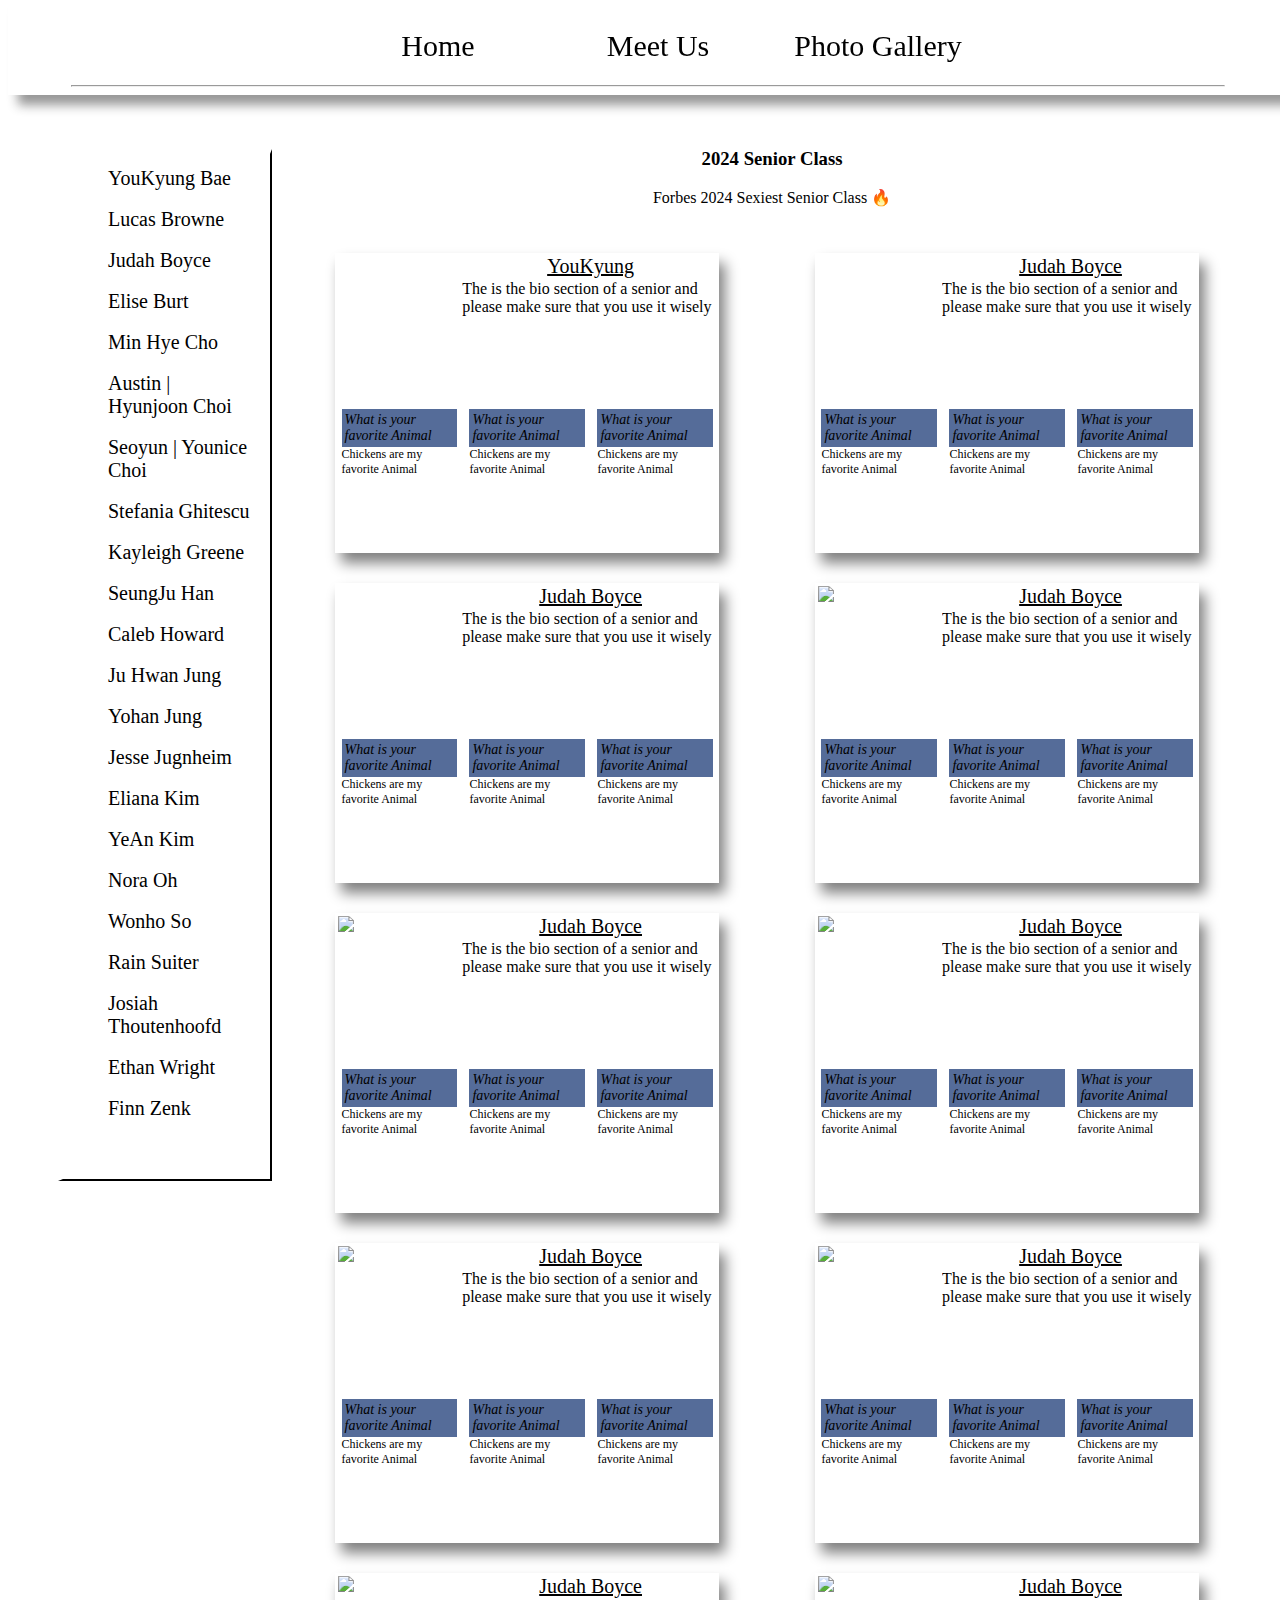
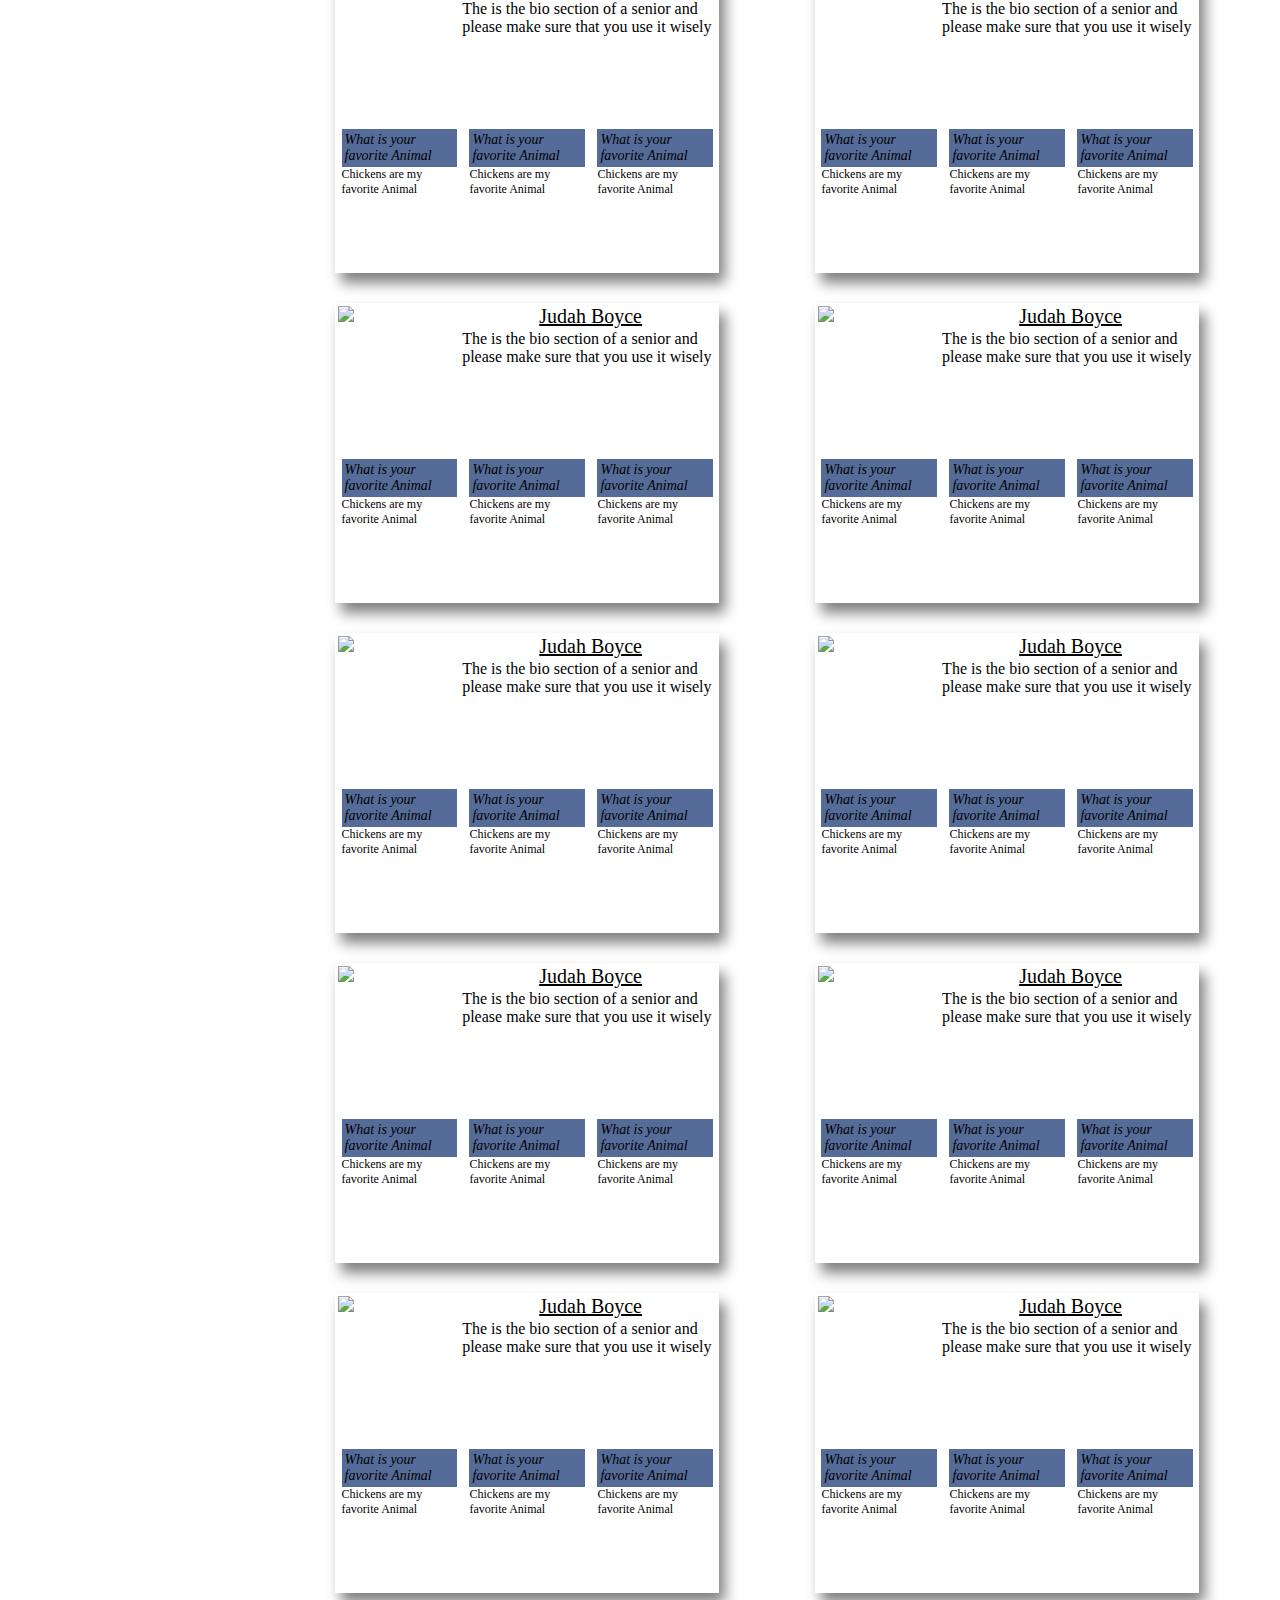
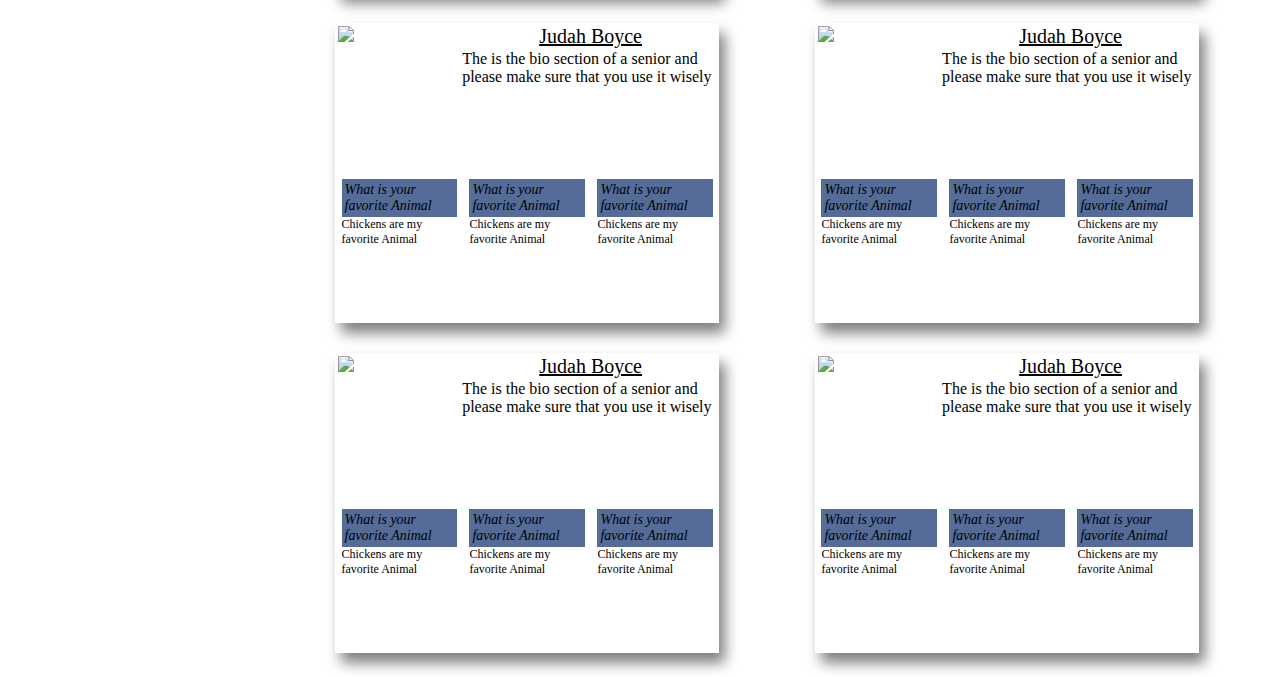
==== commit 7a6ecff4: "helllo" ====
--- a/meetUsSenior.html
+++ b/meetUsSenior.html
@@ -46,7 +46,7 @@
                     <a class="anchorName" href="#mh">Min Hye Cho</a>
                 </li>
                 <li class="Name">
-                    <a class="anchorName" href="#austin">Hyunjoon | Austin Choi</a>
+                    <a class="anchorName" href="#austin">Austin | Hyunjoon Choi</a>
                 </li>
                 <li class="Name">
                     <a class="anchorName" href="#younice">Seoyun | Younice Choi</a>
--- a/stylesheet.css
+++ b/stylesheet.css
@@ -200,6 +200,8 @@
     width: fit-content;
     border-right: 2px solid black;
     border-bottom: 2px solid black;
+    height: 1025px;
+
 }
 
 .listOfNames::-webkit-scrollbar {
@@ -248,6 +250,9 @@
     box-shadow: gray 6px 10px 13px;
     margin-top: 30px;
 }
+.senior::-webkit-scrollbar {
+             display: none;
+         }
 
 /*Top side image and Name and Short Bio*/
 
